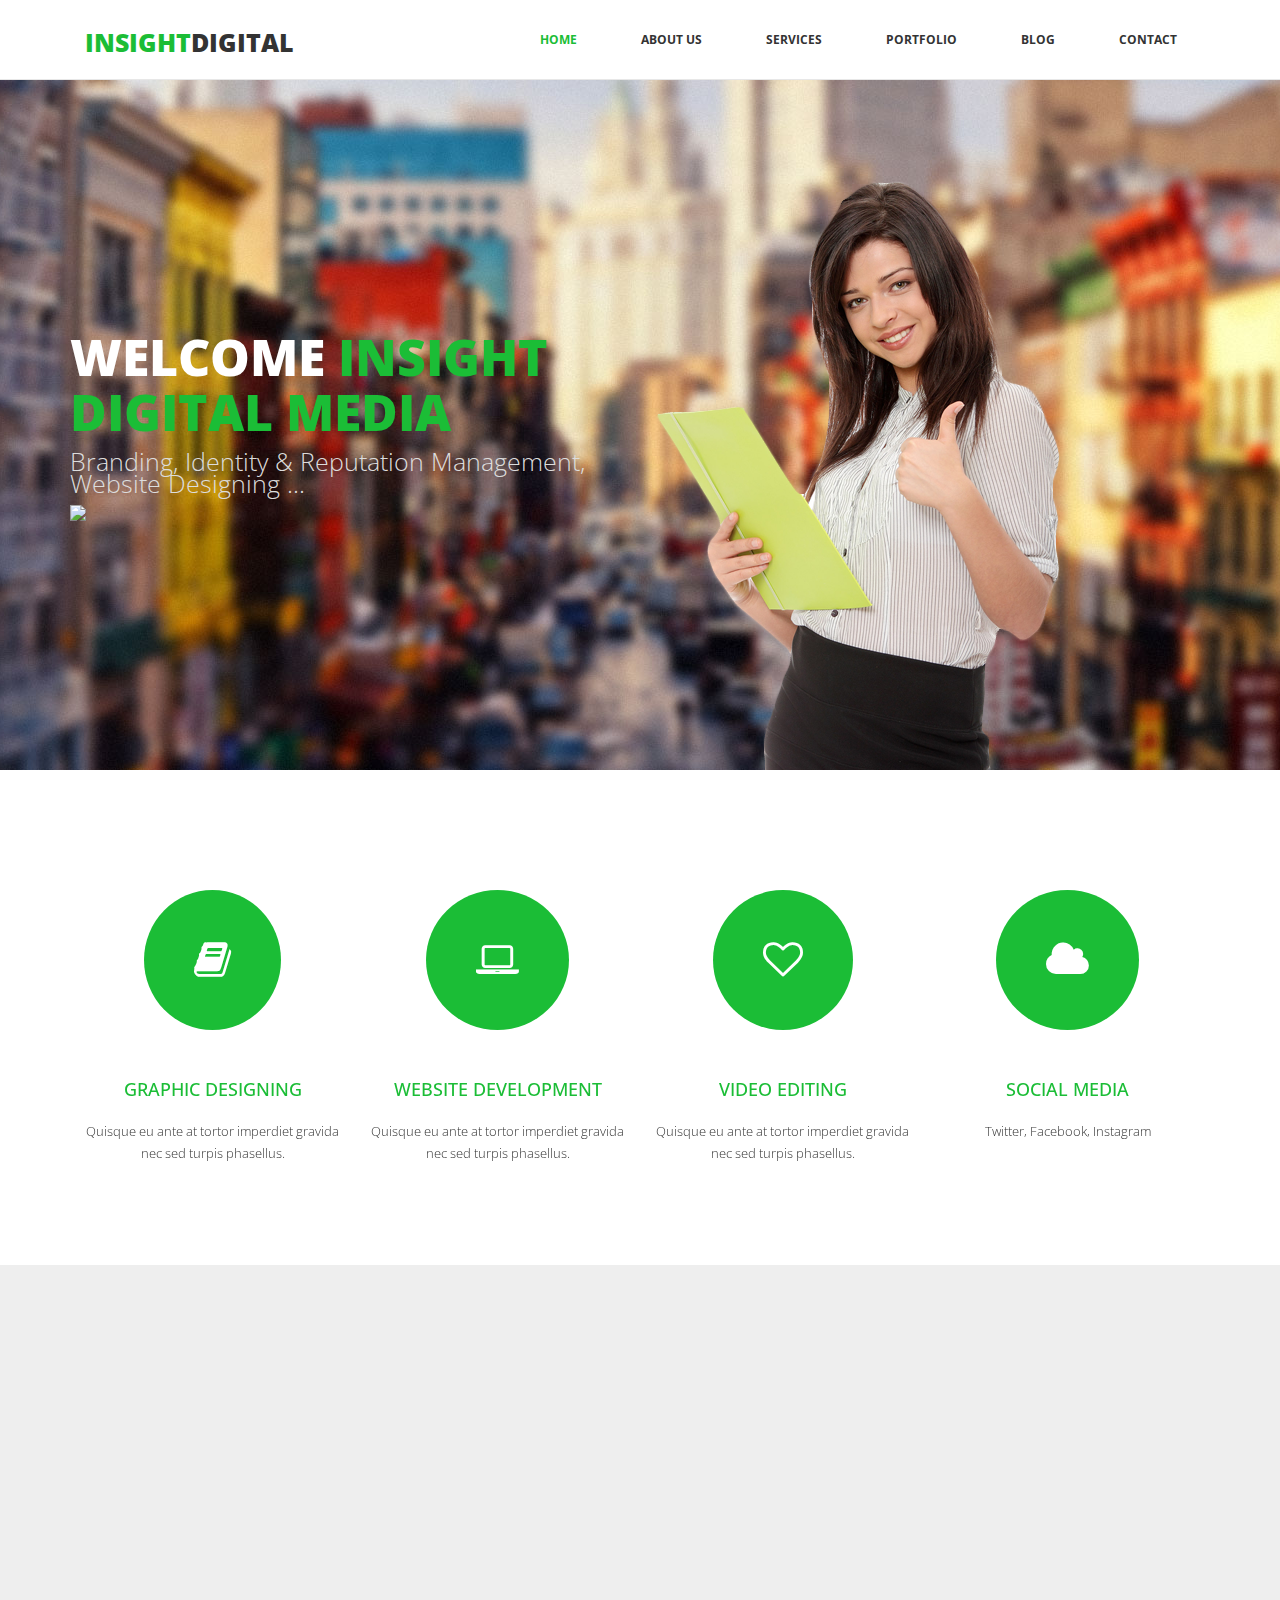
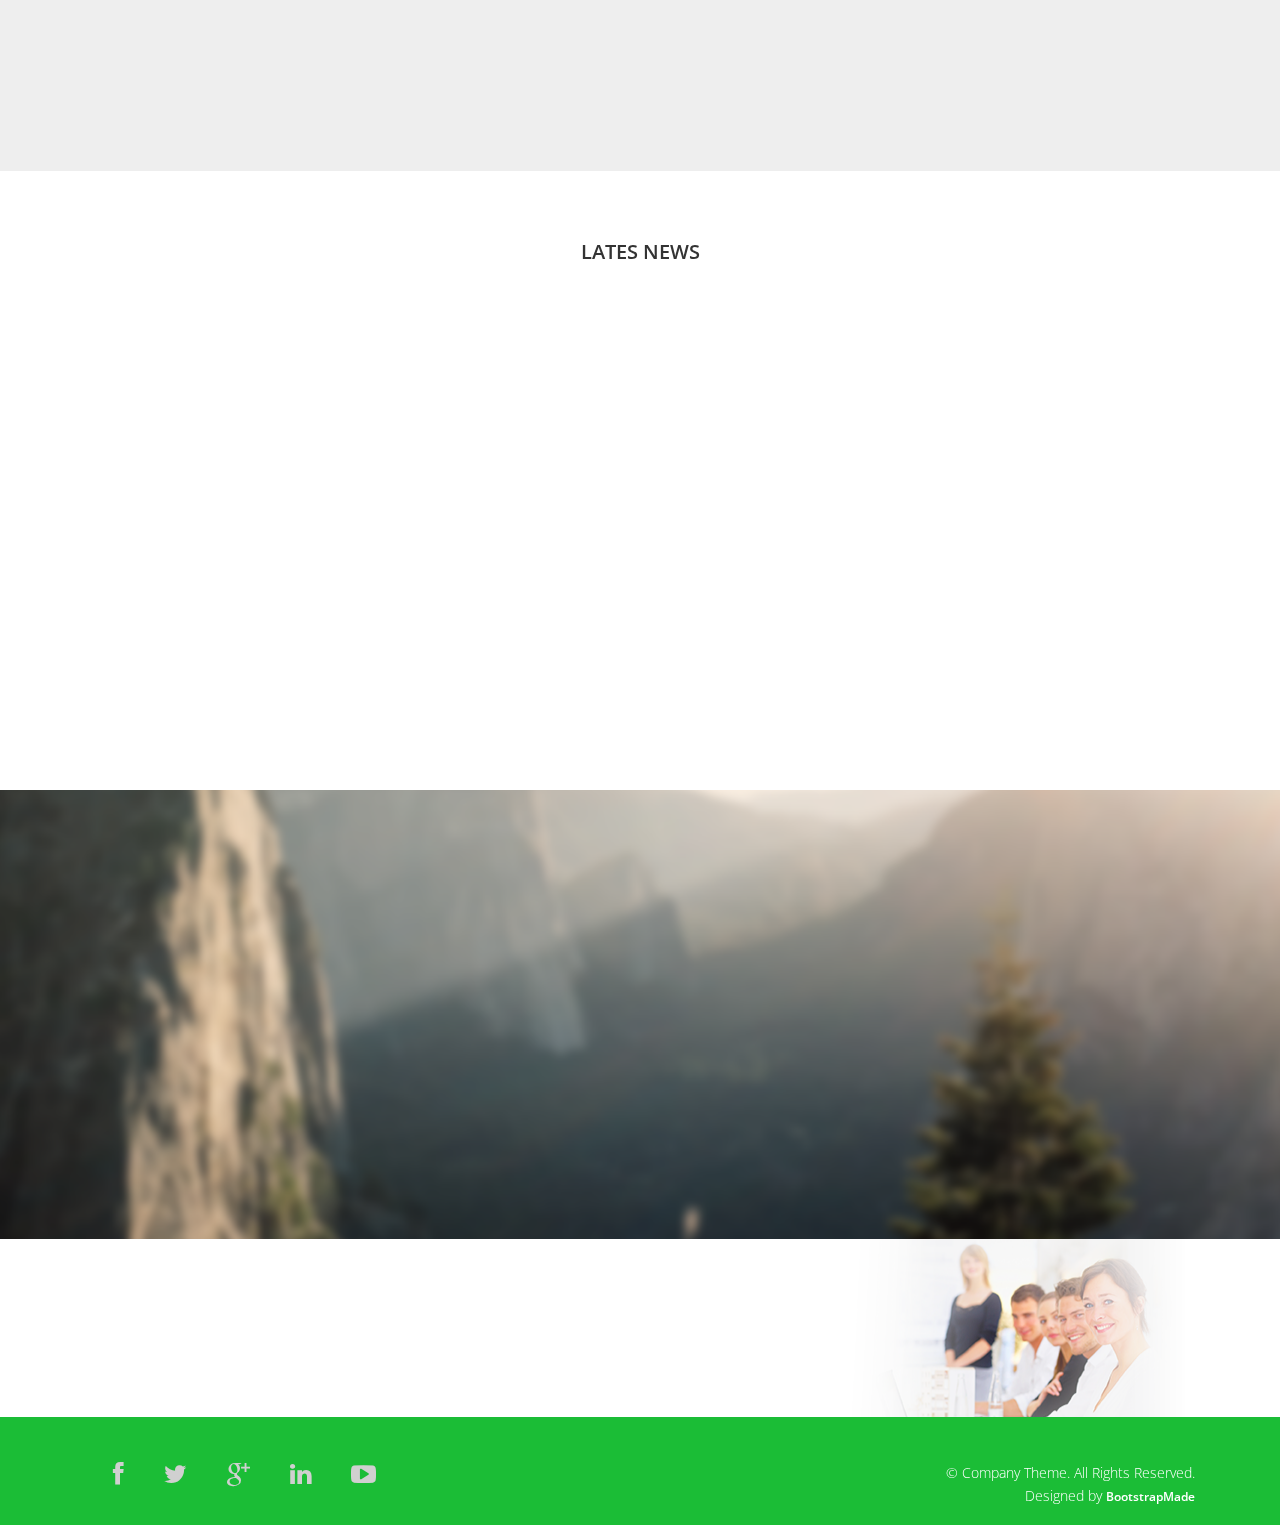
==== index.html @ ff450628 "Initial commit" ====
<!DOCTYPE html>
<html lang="en">

<head>
  <meta charset="utf-8">
  <meta http-equiv="X-UA-Compatible" content="IE=edge">
  <meta name="viewport" content="width=device-width, initial-scale=1">
  <title>Insight Digital Media</title>

  <!-- Bootstrap -->
  <link href="css/bootstrap.min.css" rel="stylesheet">
  <link rel="stylesheet" href="css/font-awesome.min.css">
  <link rel="stylesheet" href="css/animate.css">
  <link href="css/prettyPhoto.css" rel="stylesheet">
  <link href="css/style.css" rel="stylesheet" />
  <!-- =======================================================
    Theme Name: Company
    Theme URL: https://bootstrapmade.com/company-free-html-bootstrap-template/
    Author: BootstrapMade
    Author URL: https://bootstrapmade.com
  ======================================================= -->
</head>

<body>
  <header>
    <nav class="navbar navbar-default navbar-fixed-top" role="navigation">
      <div class="navigation">
        <div class="container">
          <div class="navbar-header">
            <button type="button" class="navbar-toggle collapsed" data-toggle="collapse" data-target=".navbar-collapse.collapse">
							<span class="sr-only">Toggle navigation</span>
							<span class="icon-bar"></span>
							<span class="icon-bar"></span>
							<span class="icon-bar"></span>
						</button>
            <div class="navbar-brand">
              <a href="index.html"><h1><span>Insight</span>Digital</h1></a>
            </div>
          </div>

          <div class="navbar-collapse collapse">
            <div class="menu">
              <ul class="nav nav-tabs" role="tablist">
                <li role="presentation"><a href="index.html" class="active">Home</a></li>
                <li role="presentation"><a href="about.html">About Us</a></li>
                <li role="presentation"><a href="services.html">Services</a></li>
                <li role="presentation"><a href="portfolio.html">Portfolio</a></li>
                <li role="presentation"><a href="blog.html">Blog</a></li>
                <li role="presentation"><a href="contact.html">Contact</a></li>
              </ul>
            </div>
          </div>
        </div>
      </div>
    </nav>
  </header>

  <section id="main-slider" class="no-margin">
    <div class="carousel slide">
      <div class="carousel-inner">
        <div class="item active" style="background-image: url(images/slider/bg1.jpg)">
          <div class="container">
            <div class="row slide-margin">
              <div class="col-sm-6">
                <div class="carousel-content">
                  <h2 class="animation animated-item-1">Welcome <span>Insight Digital Media</span></h2>
                  <p class="animation animated-item-2">Branding, Identity & Reputation Management, Website Designing ... </p>
                 <!--<a class="btn-slide animation animated-item-3" href="#">Read More</a> --> 
                 <p class="animation animated-item-3" > <img src="images/slider/logo.png" class="img-responsive"></p>
                </div>
              </div>

              <div class="col-sm-6 hidden-xs animation animated-item-4">
                <div class="slider-img">
                  <img src="images/slider/img3.png" class="img-responsive">
                  <img src="images/slider/logo.png" class="img-responsive">
                </div>
              </div>

            </div>
          </div>
        </div>
        <!--/.item-->
      </div>
      <!--/.carousel-inner-->
    </div>
    <!--/.carousel-->
  </section>
  <!--/#main-slider-->

  <div class="feature">
    <div class="container">
      <div class="text-center">
        <div class="col-md-3">
          <div class="hi-icon-wrap hi-icon-effect wow fadeInDown" data-wow-duration="1000ms" data-wow-delay="300ms">
            <i class="fa fa-book"></i>
            <h2>Graphic Designing</h2>
            <p>Quisque eu ante at tortor imperdiet gravida nec sed turpis phasellus.</p>
          </div>
        </div>
        <div class="col-md-3">
          <div class="hi-icon-wrap hi-icon-effect wow fadeInDown" data-wow-duration="1000ms" data-wow-delay="600ms">
            <i class="fa fa-laptop"></i>
            <h2>Website development</h2>
            <p>Quisque eu ante at tortor imperdiet gravida nec sed turpis phasellus.</p>
          </div>
        </div>
        <div class="col-md-3">
          <div class="hi-icon-wrap hi-icon-effect wow fadeInDown" data-wow-duration="1000ms" data-wow-delay="900ms">
            <i class="fa fa-heart-o"></i>
            <h2>Video Editing</h2>
            <p>Quisque eu ante at tortor imperdiet gravida nec sed turpis phasellus.</p>
          </div>
        </div>
        <div class="col-md-3">
          <div class="hi-icon-wrap hi-icon-effect wow fadeInDown" data-wow-duration="1000ms" data-wow-delay="1200ms">
            <i class="fa fa-cloud"></i>
            <h2>Social Media</h2>
            <p>Twitter, Facebook, Instagram</p>
          </div>
        </div>
      </div>
    </div>
  </div>

  <div class="about">
    <div class="container">
      <div class="col-md-6 wow fadeInDown" data-wow-duration="1000ms" data-wow-delay="300ms">
        <h2>about us</h2>
        <img src="images/6.jpg" class="img-responsive" />
        <p>Insight digital Media Group is a diversified media and technology company that specializes in serving advertisers, business owners and readers across the country as the digital heir to one of India’s most successful media organizations.
        </p>
      </div>

      <div class="col-md-6 wow fadeInDown" data-wow-duration="1000ms" data-wow-delay="600ms">
        <h2>Digital Marketing Agency</h2>
         <p> Welcome to Insight Digital, a digital marketing agency based in Delhi, Bangalore and Chennai. Our honest and transparent digital marketing work speaks for itself.
          <p>We deliver a personal, passionate & tailored service to each and every one of our clients, big or small, based in India or abroad. 
          </p>
          <p>Our digital marketing methods are innovative and always anticipate the intent of your customers and search engines. </p>

          <p>
            If you want a clear, honest and tangible results online with the opportunity to learn how they’re achieved then get in touch now to see how we can help.
            
                  </p>
                

      </div>
    </div>
  </div>

  <div class="lates">
    <div class="container">
      <div class="text-center">
        <h2>Lates News</h2>
      </div>
      <div class="col-md-4 wow fadeInDown" data-wow-duration="1000ms" data-wow-delay="300ms">
        <img src="images/4.jpg" class="img-responsive" />
        <h3>Template built with Twitter Bootstrap</h3>
        <p>Lorem ipsum dolor sit amet, consectetur adipiscing elit. Phasellus interdum erat libero, pulvinar tincidunt leo consectetur eget. Curabitur lacinia pellentesque libero, pulvinar tincidunt leo consectetur eget. Curabitur lacinia pellentesque libero,
          pulvinar tincidunt leo consectetur eget. Curabitur lacinia pellentesque
        </p>
      </div>

      <div class="col-md-4 wow fadeInDown" data-wow-duration="1000ms" data-wow-delay="600ms">
        <img src="images/4.jpg" class="img-responsive" />
        <h3>Template built with Twitter Bootstrap</h3>
        <p>Lorem ipsum dolor sit amet, consectetur adipiscing elit. Phasellus interdum erat libero, pulvinar tincidunt leo consectetur eget. Curabitur lacinia pellentesque libero, pulvinar tincidunt leo consectetur eget. Curabitur lacinia pellentesque libero,
          pulvinar tincidunt leo consectetur eget. Curabitur lacinia pellentesque
        </p>
      </div>

      <div class="col-md-4 wow fadeInDown" data-wow-duration="1000ms" data-wow-delay="900ms">
        <img src="images/4.jpg" class="img-responsive" />
        <h3>Template built with Twitter Bootstrap</h3>
        <p>Lorem ipsum dolor sit amet, consectetur adipiscing elit. Phasellus interdum erat libero, pulvinar tincidunt leo consectetur eget. Curabitur lacinia pellentesque libero, pulvinar tincidunt leo consectetur eget. Curabitur lacinia pellentesque libero,
          pulvinar tincidunt leo consectetur eget. Curabitur lacinia pellentesque
        </p>
      </div>
    </div>
  </div>

  <section id="partner">
    <div class="container">
      <div class="center wow fadeInDown">
        <h2>Our Partners</h2>
        <p>Lorem ipsum dolor sit amet, consectetur adipisicing elit, sed do eiusmod tempor incididunt ut <br> et dolore magna aliqua. Ut enim ad minim veniam</p>
      </div>

      <div class="partners">
        <ul>
          <li> <a href="#"><img class="img-responsive wow fadeInDown" data-wow-duration="1000ms" data-wow-delay="300ms" src="images/partners/partner1.png"></a></li>
          <li> <a href="#"><img class="img-responsive wow fadeInDown" data-wow-duration="1000ms" data-wow-delay="600ms" src="images/partners/partner2.png"></a></li>
          <li> <a href="#"><img class="img-responsive wow fadeInDown" data-wow-duration="1000ms" data-wow-delay="900ms" src="images/partners/partner3.png"></a></li>
          <li> <a href="#"><img class="img-responsive wow fadeInDown" data-wow-duration="1000ms" data-wow-delay="1200ms" src="images/partners/partner4.png"></a></li>
          <li> <a href="#"><img class="img-responsive wow fadeInDown" data-wow-duration="1000ms" data-wow-delay="1500ms" src="images/partners/partner5.png"></a></li>
        </ul>
      </div>
    </div>
    <!--/.container-->
  </section>
  <!--/#partner-->

  <section id="conatcat-info">
    <div class="container">
      <div class="row">
        <div class="col-sm-8">
          <div class="media contact-info wow fadeInDown" data-wow-duration="1000ms" data-wow-delay="600ms">
            <div class="pull-left">
              <i class="fa fa-phone"></i>
            </div>
            <div class="media-body">
              <h2>Have a question or need a custom quote?</h2>
              <p>Lorem ipsum dolor sit amet, consectetur adipisicing elit, sed do eiusmod tempor incididunt ut labore dolore magna aliqua. Ut enim ad minim veniam, quis nostrud exercitation +0123 456 70 80</p>
            </div>
          </div>
        </div>
      </div>
    </div>
    <!--/.container-->
  </section>
  <!--/#conatcat-info-->

  <footer>
    <div class="footer">
      <div class="container">
        <div class="social-icon">
          <div class="col-md-4">
            <ul class="social-network">
              <li><a href="#" class="fb tool-tip" title="Facebook"><i class="fa fa-facebook"></i></a></li>
              <li><a href="#" class="twitter tool-tip" title="Twitter"><i class="fa fa-twitter"></i></a></li>
              <li><a href="#" class="gplus tool-tip" title="Google Plus"><i class="fa fa-google-plus"></i></a></li>
              <li><a href="#" class="linkedin tool-tip" title="Linkedin"><i class="fa fa-linkedin"></i></a></li>
              <li><a href="#" class="ytube tool-tip" title="You Tube"><i class="fa fa-youtube-play"></i></a></li>
            </ul>
          </div>
        </div>

        <div class="col-md-4 col-md-offset-4">
          <div class="copyright">
            &copy; Company Theme. All Rights Reserved.
            <div class="credits">
              <!--
                All the links in the footer should remain intact.
                You can delete the links only if you purchased the pro version.
                Licensing information: https://bootstrapmade.com/license/
                Purchase the pro version with working PHP/AJAX contact form: https://bootstrapmade.com/buy/?theme=Company
              -->
              Designed by <a href="https://bootstrapmade.com/">BootstrapMade</a></div>
          </div>
        </div>
      </div>

      <div class="pull-right">
        <a href="#home" class="scrollup"><i class="fa fa-angle-up fa-3x"></i></a>
      </div>
    </div>
  </footer>



  <!-- jQuery (necessary for Bootstrap's JavaScript plugins) -->
  <script src="js/jquery-2.1.1.min.js"></script>
  <!-- Include all compiled plugins (below), or include individual files as needed -->
  <script src="js/bootstrap.min.js"></script>
  <script src="js/jquery.prettyPhoto.js"></script>
  <script src="js/jquery.isotope.min.js"></script>
  <script src="js/wow.min.js"></script>
  <script src="js/functions.js"></script>

</body>

</html>
---- css/prettyPhoto.css ----
div.pp_default .pp_top,div.pp_default .pp_top .pp_middle,div.pp_default .pp_top .pp_left,div.pp_default .pp_top .pp_right,div.pp_default .pp_bottom,div.pp_default .pp_bottom .pp_left,div.pp_default .pp_bottom .pp_middle,div.pp_default .pp_bottom .pp_right{height:13px}
div.pp_default .pp_top .pp_left{background:url(../images/prettyPhoto/default/sprite.png) -78px -93px no-repeat}
div.pp_default .pp_top .pp_middle{background:url(../images/prettyPhoto/default/sprite_x.png) top left repeat-x}
div.pp_default .pp_top .pp_right{background:url(../images/prettyPhoto/default/sprite.png) -112px -93px no-repeat}
div.pp_default .pp_content .ppt{color:#f8f8f8}
div.pp_default .pp_content_container .pp_left{background:url(../images/prettyPhoto/default/sprite_y.png) -7px 0 repeat-y;padding-left:13px}
div.pp_default .pp_content_container .pp_right{background:url(../images/prettyPhoto/default/sprite_y.png) top right repeat-y;padding-right:13px}
div.pp_default .pp_next:hover{background:url(../images/prettyPhoto/default/sprite_next.png) center right no-repeat;cursor:pointer}
div.pp_default .pp_previous:hover{background:url(../images/prettyPhoto/default/sprite_prev.png) center left no-repeat;cursor:pointer}
div.pp_default .pp_expand{background:url(../images/prettyPhoto/default/sprite.png) 0 -29px no-repeat;cursor:pointer;width:28px;height:28px}
div.pp_default .pp_expand:hover{background:url(../images/prettyPhoto/default/sprite.png) 0 -56px no-repeat;cursor:pointer}
div.pp_default .pp_contract{background:url(../images/prettyPhoto/default/sprite.png) 0 -84px no-repeat;cursor:pointer;width:28px;height:28px}
div.pp_default .pp_contract:hover{background:url(../images/prettyPhoto/default/sprite.png) 0 -113px no-repeat;cursor:pointer}
div.pp_default .pp_close{width:30px;height:30px;background:url(../images/prettyPhoto/default/sprite.png) 2px 1px no-repeat;cursor:pointer}
div.pp_default .pp_gallery ul li a{background:url(../images/prettyPhoto/default/default_thumb.png) center center #f8f8f8;border:1px solid #aaa}
div.pp_default .pp_social{margin-top:7px}
div.pp_default .pp_gallery a.pp_arrow_previous,div.pp_default .pp_gallery a.pp_arrow_next{position:static;left:auto}
div.pp_default .pp_nav .pp_play,div.pp_default .pp_nav .pp_pause{background:url(../images/prettyPhoto/default/sprite.png) -51px 1px no-repeat;height:30px;width:30px}
div.pp_default .pp_nav .pp_pause{background-position:-51px -29px}
div.pp_default a.pp_arrow_previous,div.pp_default a.pp_arrow_next{background:url(../images/prettyPhoto/default/sprite.png) -31px -3px no-repeat;height:20px;width:20px;margin:4px 0 0}
div.pp_default a.pp_arrow_next{left:52px;background-position:-82px -3px}
div.pp_default .pp_content_container .pp_details{margin-top:5px}
div.pp_default .pp_nav{clear:none;height:30px;width:110px;position:relative}
div.pp_default .pp_nav .currentTextHolder{font-family:Georgia;font-style:italic;color:#999;font-size:11px;left:75px;line-height:25px;position:absolute;top:2px;margin:0;padding:0 0 0 10px}
div.pp_default .pp_close:hover,div.pp_default .pp_nav .pp_play:hover,div.pp_default .pp_nav .pp_pause:hover,div.pp_default .pp_arrow_next:hover,div.pp_default .pp_arrow_previous:hover{opacity:0.7}
div.pp_default .pp_description{font-size:11px;font-weight:700;line-height:14px;margin:5px 50px 5px 0}
div.pp_default .pp_bottom .pp_left{background:url(../images/prettyPhoto/default/sprite.png) -78px -127px no-repeat}
div.pp_default .pp_bottom .pp_middle{background:url(../images/prettyPhoto/default/sprite_x.png) bottom left repeat-x}
div.pp_default .pp_bottom .pp_right{background:url(../images/prettyPhoto/default/sprite.png) -112px -127px no-repeat}
div.pp_default .pp_loaderIcon{background:url(../images/prettyPhoto/default/loader.gif) center center no-repeat}
div.light_rounded .pp_top .pp_left{background:url(../images/prettyPhoto/light_rounded/sprite.png) -88px -53px no-repeat}
div.light_rounded .pp_top .pp_right{background:url(../images/prettyPhoto/light_rounded/sprite.png) -110px -53px no-repeat}
div.light_rounded .pp_next:hover{background:url(../images/prettyPhoto/light_rounded/btnNext.png) center right no-repeat;cursor:pointer}
div.light_rounded .pp_previous:hover{background:url(../images/prettyPhoto/light_rounded/btnPrevious.png) center left no-repeat;cursor:pointer}
div.light_rounded .pp_expand{background:url(../images/prettyPhoto/light_rounded/sprite.png) -31px -26px no-repeat;cursor:pointer}
div.light_rounded .pp_expand:hover{background:url(../images/prettyPhoto/light_rounded/sprite.png) -31px -47px no-repeat;cursor:pointer}
div.light_rounded .pp_contract{background:url(../images/prettyPhoto/light_rounded/sprite.png) 0 -26px no-repeat;cursor:pointer}
div.light_rounded .pp_contract:hover{background:url(../images/prettyPhoto/light_rounded/sprite.png) 0 -47px no-repeat;cursor:pointer}
div.light_rounded .pp_close{width:75px;height:22px;background:url(../images/prettyPhoto/light_rounded/sprite.png) -1px -1px no-repeat;cursor:pointer}
div.light_rounded .pp_nav .pp_play{background:url(../images/prettyPhoto/light_rounded/sprite.png) -1px -100px no-repeat;height:15px;width:14px}
div.light_rounded .pp_nav .pp_pause{background:url(../images/prettyPhoto/light_rounded/sprite.png) -24px -100px no-repeat;height:15px;width:14px}
div.light_rounded .pp_arrow_previous{background:url(../images/prettyPhoto/light_rounded/sprite.png) 0 -71px no-repeat}
div.light_rounded .pp_arrow_next{background:url(../images/prettyPhoto/light_rounded/sprite.png) -22px -71px no-repeat}
div.light_rounded .pp_bottom .pp_left{background:url(../images/prettyPhoto/light_rounded/sprite.png) -88px -80px no-repeat}
div.light_rounded .pp_bottom .pp_right{background:url(../images/prettyPhoto/light_rounded/sprite.png) -110px -80px no-repeat}
div.dark_rounded .pp_top .pp_left{background:url(../images/prettyPhoto/dark_rounded/sprite.png) -88px -53px no-repeat}
div.dark_rounded .pp_top .pp_right{background:url(../images/prettyPhoto/dark_rounded/sprite.png) -110px -53px no-repeat}
div.dark_rounded .pp_content_container .pp_left{background:url(../images/prettyPhoto/dark_rounded/contentPattern.png) top left repeat-y}
div.dark_rounded .pp_content_container .pp_right{background:url(../images/prettyPhoto/dark_rounded/contentPattern.png) top right repeat-y}
div.dark_rounded .pp_next:hover{background:url(../images/prettyPhoto/dark_rounded/btnNext.png) center right no-repeat;cursor:pointer}
div.dark_rounded .pp_previous:hover{background:url(../images/prettyPhoto/dark_rounded/btnPrevious.png) center left no-repeat;cursor:pointer}
div.dark_rounded .pp_expand{background:url(../images/prettyPhoto/dark_rounded/sprite.png) -31px -26px no-repeat;cursor:pointer}
div.dark_rounded .pp_expand:hover{background:url(../images/prettyPhoto/dark_rounded/sprite.png) -31px -47px no-repeat;cursor:pointer}
div.dark_rounded .pp_contract{background:url(../images/prettyPhoto/dark_rounded/sprite.png) 0 -26px no-repeat;cursor:pointer}
div.dark_rounded .pp_contract:hover{background:url(../images/prettyPhoto/dark_rounded/sprite.png) 0 -47px no-repeat;cursor:pointer}
div.dark_rounded .pp_close{width:75px;height:22px;background:url(../images/prettyPhoto/dark_rounded/sprite.png) -1px -1px no-repeat;cursor:pointer}
div.dark_rounded .pp_description{margin-right:85px;color:#fff}
div.dark_rounded .pp_nav .pp_play{background:url(../images/prettyPhoto/dark_rounded/sprite.png) -1px -100px no-repeat;height:15px;width:14px}
div.dark_rounded .pp_nav .pp_pause{background:url(../images/prettyPhoto/dark_rounded/sprite.png) -24px -100px no-repeat;height:15px;width:14px}
div.dark_rounded .pp_arrow_previous{background:url(../images/prettyPhoto/dark_rounded/sprite.png) 0 -71px no-repeat}
div.dark_rounded .pp_arrow_next{background:url(../images/prettyPhoto/dark_rounded/sprite.png) -22px -71px no-repeat}
div.dark_rounded .pp_bottom .pp_left{background:url(../images/prettyPhoto/dark_rounded/sprite.png) -88px -80px no-repeat}
div.dark_rounded .pp_bottom .pp_right{background:url(../images/prettyPhoto/dark_rounded/sprite.png) -110px -80px no-repeat}
div.dark_rounded .pp_loaderIcon{background:url(../images/prettyPhoto/dark_rounded/loader.gif) center center no-repeat}
div.dark_square .pp_left,div.dark_square .pp_middle,div.dark_square .pp_right,div.dark_square .pp_content{background:#000}
div.dark_square .pp_description{color:#fff;margin:0 85px 0 0}
div.dark_square .pp_loaderIcon{background:url(../images/prettyPhoto/dark_square/loader.gif) center center no-repeat}
div.dark_square .pp_expand{background:url(../images/prettyPhoto/dark_square/sprite.png) -31px -26px no-repeat;cursor:pointer}
div.dark_square .pp_expand:hover{background:url(../images/prettyPhoto/dark_square/sprite.png) -31px -47px no-repeat;cursor:pointer}
div.dark_square .pp_contract{background:url(../images/prettyPhoto/dark_square/sprite.png) 0 -26px no-repeat;cursor:pointer}
div.dark_square .pp_contract:hover{background:url(../images/prettyPhoto/dark_square/sprite.png) 0 -47px no-repeat;cursor:pointer}
div.dark_square .pp_close{width:75px;height:22px;background:url(../images/prettyPhoto/dark_square/sprite.png) -1px -1px no-repeat;cursor:pointer}
div.dark_square .pp_nav{clear:none}
div.dark_square .pp_nav .pp_play{background:url(../images/prettyPhoto/dark_square/sprite.png) -1px -100px no-repeat;height:15px;width:14px}
div.dark_square .pp_nav .pp_pause{background:url(../images/prettyPhoto/dark_square/sprite.png) -24px -100px no-repeat;height:15px;width:14px}
div.dark_square .pp_arrow_previous{background:url(../images/prettyPhoto/dark_square/sprite.png) 0 -71px no-repeat}
div.dark_square .pp_arrow_next{background:url(../images/prettyPhoto/dark_square/sprite.png) -22px -71px no-repeat}
div.dark_square .pp_next:hover{background:url(../images/prettyPhoto/dark_square/btnNext.png) center right no-repeat;cursor:pointer}
div.dark_square .pp_previous:hover{background:url(../images/prettyPhoto/dark_square/btnPrevious.png) center left no-repeat;cursor:pointer}
div.light_square .pp_expand{background:url(../images/prettyPhoto/light_square/sprite.png) -31px -26px no-repeat;cursor:pointer}
div.light_square .pp_expand:hover{background:url(../images/prettyPhoto/light_square/sprite.png) -31px -47px no-repeat;cursor:pointer}
div.light_square .pp_contract{background:url(../images/prettyPhoto/light_square/sprite.png) 0 -26px no-repeat;cursor:pointer}
div.light_square .pp_contract:hover{background:url(../images/prettyPhoto/light_square/sprite.png) 0 -47px no-repeat;cursor:pointer}
div.light_square .pp_close{width:75px;height:22px;background:url(../images/prettyPhoto/light_square/sprite.png) -1px -1px no-repeat;cursor:pointer}
div.light_square .pp_nav .pp_play{background:url(../images/prettyPhoto/light_square/sprite.png) -1px -100px no-repeat;height:15px;width:14px}
div.light_square .pp_nav .pp_pause{background:url(../images/prettyPhoto/light_square/sprite.png) -24px -100px no-repeat;height:15px;width:14px}
div.light_square .pp_arrow_previous{background:url(../images/prettyPhoto/light_square/sprite.png) 0 -71px no-repeat}
div.light_square .pp_arrow_next{background:url(../images/prettyPhoto/light_square/sprite.png) -22px -71px no-repeat}
div.light_square .pp_next:hover{background:url(../images/prettyPhoto/light_square/btnNext.png) center right no-repeat;cursor:pointer}
div.light_square .pp_previous:hover{background:url(../images/prettyPhoto/light_square/btnPrevious.png) center left no-repeat;cursor:pointer}
div.facebook .pp_top .pp_left{background:url(../images/prettyPhoto/facebook/sprite.png) -88px -53px no-repeat}
div.facebook .pp_top .pp_middle{background:url(../images/prettyPhoto/facebook/contentPatternTop.png) top left repeat-x}
div.facebook .pp_top .pp_right{background:url(../images/prettyPhoto/facebook/sprite.png) -110px -53px no-repeat}
div.facebook .pp_content_container .pp_left{background:url(../images/prettyPhoto/facebook/contentPatternLeft.png) top left repeat-y}
div.facebook .pp_content_container .pp_right{background:url(../images/prettyPhoto/facebook/contentPatternRight.png) top right repeat-y}
div.facebook .pp_expand{background:url(../images/prettyPhoto/facebook/sprite.png) -31px -26px no-repeat;cursor:pointer}
div.facebook .pp_expand:hover{background:url(../images/prettyPhoto/facebook/sprite.png) -31px -47px no-repeat;cursor:pointer}
div.facebook .pp_contract{background:url(../images/prettyPhoto/facebook/sprite.png) 0 -26px no-repeat;cursor:pointer}
div.facebook .pp_contract:hover{background:url(../images/prettyPhoto/facebook/sprite.png) 0 -47px no-repeat;cursor:pointer}
div.facebook .pp_close{width:22px;height:22px;background:url(../images/prettyPhoto/facebook/sprite.png) -1px -1px no-repeat;cursor:pointer}
div.facebook .pp_description{margin:0 37px 0 0}
div.facebook .pp_loaderIcon{background:url(../images/prettyPhoto/facebook/loader.gif) center center no-repeat}
div.facebook .pp_arrow_previous{background:url(../images/prettyPhoto/facebook/sprite.png) 0 -71px no-repeat;height:22px;margin-top:0;width:22px}
div.facebook .pp_arrow_previous.disabled{background-position:0 -96px;cursor:default}
div.facebook .pp_arrow_next{background:url(../images/prettyPhoto/facebook/sprite.png) -32px -71px no-repeat;height:22px;margin-top:0;width:22px}
div.facebook .pp_arrow_next.disabled{background-position:-32px -96px;cursor:default}
div.facebook .pp_nav{margin-top:0}
div.facebook .pp_nav p{font-size:15px;padding:0 3px 0 4px}
div.facebook .pp_nav .pp_play{background:url(../images/prettyPhoto/facebook/sprite.png) -1px -123px no-repeat;height:22px;width:22px}
div.facebook .pp_nav .pp_pause{background:url(../images/prettyPhoto/facebook/sprite.png) -32px -123px no-repeat;height:22px;width:22px}
div.facebook .pp_next:hover{background:url(../images/prettyPhoto/facebook/btnNext.png) center right no-repeat;cursor:pointer}
div.facebook .pp_previous:hover{background:url(../images/prettyPhoto/facebook/btnPrevious.png) center left no-repeat;cursor:pointer}
div.facebook .pp_bottom .pp_left{background:url(../images/prettyPhoto/facebook/sprite.png) -88px -80px no-repeat}
div.facebook .pp_bottom .pp_middle{background:url(../images/prettyPhoto/facebook/contentPatternBottom.png) top left repeat-x}
div.facebook .pp_bottom .pp_right{background:url(../images/prettyPhoto/facebook/sprite.png) -110px -80px no-repeat}
div.pp_pic_holder a:focus{outline:none}
div.pp_overlay{background:#000;display:none;left:0;position:absolute;top:0;width:100%;z-index:9500}
div.pp_pic_holder{display:none;position:absolute;width:100px;z-index:10000}
.pp_content{height:40px;min-width:40px}
* html .pp_content{width:40px}
.pp_content_container{position:relative;text-align:left;width:100%}
.pp_content_container .pp_left{padding-left:20px}
.pp_content_container .pp_right{padding-right:20px}
.pp_content_container .pp_details{float:left;margin:10px 0 2px}
.pp_description{display:none;margin:0}
.pp_social{float:left;margin:0}
.pp_social .facebook{float:left;margin-left:5px;width:55px;overflow:hidden}
.pp_social .twitter{float:left}
.pp_nav{clear:right;float:left;margin:3px 10px 0 0}
.pp_nav p{float:left;white-space:nowrap;margin:2px 4px}
.pp_nav .pp_play,.pp_nav .pp_pause{float:left;margin-right:4px;text-indent:-10000px}
a.pp_arrow_previous,a.pp_arrow_next{display:block;float:left;height:15px;margin-top:3px;overflow:hidden;text-indent:-10000px;width:14px}
.pp_hoverContainer{position:absolute;top:0;width:100%;z-index:2000}
.pp_gallery{display:none;left:50%;margin-top:-50px;position:absolute;z-index:10000}
.pp_gallery div{float:left;overflow:hidden;position:relative}
.pp_gallery ul{float:left;height:35px;position:relative;white-space:nowrap;margin:0 0 0 5px;padding:0}
.pp_gallery ul a{border:1px rgba(0,0,0,0.5) solid;display:block;float:left;height:33px;overflow:hidden}
.pp_gallery ul a img{border:0}
.pp_gallery li{display:block;float:left;margin:0 5px 0 0;padding:0}
.pp_gallery li.default a{background:url(../images/prettyPhoto/facebook/default_thumbnail.gif) 0 0 no-repeat;display:block;height:33px;width:50px}
.pp_gallery .pp_arrow_previous,.pp_gallery .pp_arrow_next{margin-top:7px!important}
a.pp_next{background:url(../images/prettyPhoto/light_rounded/btnNext.png) 10000px 10000px no-repeat;display:block;float:right;height:100%;text-indent:-10000px;width:49%}
a.pp_previous{background:url(../images/prettyPhoto/light_rounded/btnNext.png) 10000px 10000px no-repeat;display:block;float:left;height:100%;text-indent:-10000px;width:49%}
a.pp_expand,a.pp_contract{cursor:pointer;display:none;height:20px;position:absolute;right:30px;text-indent:-10000px;top:10px;width:20px;z-index:20000}
a.pp_close{position:absolute;right:0;top:0;display:block;line-height:22px;text-indent:-10000px}
.pp_loaderIcon{display:block;height:24px;left:50%;position:absolute;top:50%;width:24px;margin:-12px 0 0 -12px}
#pp_full_res{line-height:1!important}
#pp_full_res .pp_inline{text-align:left}
#pp_full_res .pp_inline p{margin:0 0 15px}
div.ppt{color:#fff;display:none;font-size:17px;z-index:9999;margin:0 0 5px 15px}
div.pp_default .pp_content,div.light_rounded .pp_content{background-color:#fff}
div.pp_default #pp_full_res .pp_inline,div.light_rounded .pp_content .ppt,div.light_rounded #pp_full_res .pp_inline,div.light_square .pp_content .ppt,div.light_square #pp_full_res .pp_inline,div.facebook .pp_content .ppt,div.facebook #pp_full_res .pp_inline{color:#000}
div.pp_default .pp_gallery ul li a:hover,div.pp_default .pp_gallery ul li.selected a,.pp_gallery ul a:hover,.pp_gallery li.selected a{border-color:#fff}
div.pp_default .pp_details,div.light_rounded .pp_details,div.dark_rounded .pp_details,div.dark_square .pp_details,div.light_square .pp_details,div.facebook .pp_details{position:relative}
div.light_rounded .pp_top .pp_middle,div.light_rounded .pp_content_container .pp_left,div.light_rounded .pp_content_container .pp_right,div.light_rounded .pp_bottom .pp_middle,div.light_square .pp_left,div.light_square .pp_middle,div.light_square .pp_right,div.light_square .pp_content,div.facebook .pp_content{background:#fff}
div.light_rounded .pp_description,div.light_square .pp_description{margin-right:85px}
div.light_rounded .pp_gallery a.pp_arrow_previous,div.light_rounded .pp_gallery a.pp_arrow_next,div.dark_rounded .pp_gallery a.pp_arrow_previous,div.dark_rounded .pp_gallery a.pp_arrow_next,div.dark_square .pp_gallery a.pp_arrow_previous,div.dark_square .pp_gallery a.pp_arrow_next,div.light_square .pp_gallery a.pp_arrow_previous,div.light_square .pp_gallery a.pp_arrow_next{margin-top:12px!important}
div.light_rounded .pp_arrow_previous.disabled,div.dark_rounded .pp_arrow_previous.disabled,div.dark_square .pp_arrow_previous.disabled,div.light_square .pp_arrow_previous.disabled{background-position:0 -87px;cursor:default}
div.light_rounded .pp_arrow_next.disabled,div.dark_rounded .pp_arrow_next.disabled,div.dark_square .pp_arrow_next.disabled,div.light_square .pp_arrow_next.disabled{background-position:-22px -87px;cursor:default}
div.light_rounded .pp_loaderIcon,div.light_square .pp_loaderIcon{background:url(../images/prettyPhoto/light_rounded/loader.gif) center center no-repeat}
div.dark_rounded .pp_top .pp_middle,div.dark_rounded .pp_content,div.dark_rounded .pp_bottom .pp_middle{background:url(../images/prettyPhoto/dark_rounded/contentPattern.png) top left repeat}
div.dark_rounded .currentTextHolder,div.dark_square .currentTextHolder{color:#c4c4c4}
div.dark_rounded #pp_full_res .pp_inline,div.dark_square #pp_full_res .pp_inline{color:#fff}
.pp_top,.pp_bottom{height:20px;position:relative}
* html .pp_top,* html .pp_bottom{padding:0 20px}
.pp_top .pp_left,.pp_bottom .pp_left{height:20px;left:0;position:absolute;width:20px}
.pp_top .pp_middle,.pp_bottom .pp_middle{height:20px;left:20px;position:absolute;right:20px}
* html .pp_top .pp_middle,* html .pp_bottom .pp_middle{left:0;position:static}
.pp_top .pp_right,.pp_bottom .pp_right{height:20px;left:auto;position:absolute;right:0;top:0;width:20px}
.pp_fade,.pp_gallery li.default a img{display:none}
---- css/style.css ----
/*
    Theme Name: Company
    Theme URL: https://bootstrapmade.com/company-free-html-bootstrap-template/
    Author: BootstrapMade
    Author URL: https://bootstrapmade.com
*/

/* ==== Google font ==== */
@import url(https://fonts.googleapis.com/css?family=Open+Sans:400,300,700,600);
@import url('font-awesome.css');
/* ==== overwrite bootstrap standard ==== */
@import url('animate.css');



body {
	font-family:'Open Sans', Arial, sans-serif;
	font-size:14px;
	font-weight:300;
	line-height:1.6em;
	color:#fff;
	background-color:#fff;
	overflow-x:hidden;
}

hi,h2,h3,h4,h5,h6 {
	color:#333;
	line-height:1.1em;
}

p {
	color:#333;
	font-size:13px;
}
a {
    text-decoration:none;
    transition: all 0.1s ease-in-out;
    -moz-transition: all 0.1s ease-in-out;
    -webkit-transition: all 0.1s ease-in-out;
    -o-transition: all 0.1s ease-in-out;
    outline: none;
	color:#333;
}
a:hover {
	text-decoration: none;
	color:#eee;
	}

.btn-primary {
  padding: 8px 20px;
  background: #1BBD36;
  color: #fff;
  border-radius: 4px;
  border:none;
  margin-top: 10px;
}

.text-center h2 {
	margin-bottom:30px;
}

.text-center p {
	margin-bottom:50px;
	color:#333;
}

.btn-default {
  color: #333;
  background-color: #fff;
  border-color: #fff;
  text-transform:uppercase;
  font-size:18px;
  border-radius:30px;
  margin-left:-10px;
}

#breadcrumb {
	background-color: #1BBD36;
	margin-top: -20px;
}

.breadcrumb {
  list-style: none;
  background-color: #1BBD36;
  border-radius: 0px;
  padding:3px 10px;
}

.breadcrumb li {
   text-transform:uppercase;
   margin-top:125px;
   font-weight:600;
}

/*===========================
  Menu and Navigation
============================ */
.navigation  {
	background-color:#fff;
	padding:0;
}

.navbar-brand h1 {
	margin-top:9px;
	padding-top:5px;
	float: left;
	font-size: 25px;
	color:#333;
	text-transform:uppercase;
	font-weight:900;
}
.navbar-brand h1 span {
	color: #1BBD36;
}

.menu {
	font-size:12px;
	float:right;
	text-transform:uppercase;
	font-weight:700;
}

.menu ul.nav-tabs li {
	color:#000;
}

.nav-tabs {
	border-bottom: 0;
}
.nav-tabs > li {
	float: left;
	margin-bottom: 0;
}
.nav-tabs > li > a {
	border-radius:0;
	color:#333;
	padding:30px;
}

.nav-tabs > li > a:hover {
	color: #1BBD36;
	border-color: #fff #fff #fff;
	border-radius:0;
	background-color:#fff;
	transition: all 0.3s ease-in-out;
	-moz-transition: all 0.3s ease-in-out;
	-webkit-transition: all 0.3s ease-in-out;
	-o-transition: all 0.3s ease-in-out;
}
.nav-tabs > li > a.active {
	color: #1BBD36;
	border-radius:0;
	transition: all 0.3s ease-in-out;
	-moz-transition: all 0.3s ease-in-out;
	-webkit-transition: all 0.3s ease-in-out;
	-o-transition: all 0.3s ease-in-out;
}

@media (max-width: 768px) {
	.navbar-brand {
		padding-top: 6px;
	}
	.navbar-brand h1 {
		margin-top: 0;
	}

	.nav-tabs > li {
		float: none;
		display: block;
	}

	.menu {
		position: absolute;
		left: 0;
		right: 0;
		background: #fff;
		height: auto;
	}

	.nav-tabs > li > a {
		padding:15px 15px;
		border-bottom: 1px solid #f3f3f3;
	}

	.nav-tabs > li > a:hover {
		border-color: #f3f3f3;
	}
}

/*===========================
  slider
============================ */
#main-slider {
	margin-top:40px;
}

#main-slider {
  position: relative;
}

.no-margin {
  margin: 0;
  padding: 0;
}

#main-slider .carousel .carousel-content {
  margin-top: 150px;
}

#main-slider .carousel .slide-margin{
  margin-top: 140px;
}

#main-slider .carousel h2 {
  color: #fff;
  text-transform:uppercase;
  font-size:50px;
  font-weight:800;
}

#main-slider .carousel h2 span {
  color: #1BBD36;
}

#main-slider .carousel h2 span spani {
  color: #000;
}

#main-slider .carousel p {
  color: #ddd;
  font-size:25px;
}

#main-slider .carousel .btn-slide {
  padding: 8px 20px;
  background: #1BBD36;
  color: #fff;
  border-radius: 4px;
  margin-top: 25px;
  display: inline-block;
}

#main-slider .carousel .slider-img{
  text-align: right;
  position: absolute;
}


#main-slider .carousel .item {
  background-position: 50%;
  background-repeat: no-repeat;
  background-size: cover;
  left: 0 !important;
  opacity: 0;
  top: 0;
  position: absolute;
  width: 100%;
  display: block !important;
  height: 730px;
  -webkit-transition: opacity ease-in-out 500ms;
  -moz-transition: opacity ease-in-out 500ms;
  -o-transition: opacity ease-in-out 500ms;
  transition: opacity ease-in-out 500ms;
}

#main-slider .carousel .item:first-child {
  top: auto;
  position: relative;
}

#main-slider .carousel .item.active {
  opacity: 1;
  -webkit-transition: opacity ease-in-out 500ms;
  -moz-transition: opacity ease-in-out 500ms;
  -o-transition: opacity ease-in-out 500ms;
  transition: opacity ease-in-out 500ms;
  z-index: 1;
}

#main-slider .active .animation.animated-item-1 {
  -webkit-animation: fadeInUp 300ms linear 300ms both;
  -moz-animation: fadeInUp 300ms linear 300ms both;
  -o-animation: fadeInUp 300ms linear 300ms both;
  -ms-animation: fadeInUp 300ms linear 300ms both;
  animation: fadeInUp 300ms linear 300ms both;
}

#main-slider .active .animation.animated-item-2 {
  -webkit-animation: fadeInUp 300ms linear 600ms both;
  -moz-animation: fadeInUp 300ms linear 600ms both;
  -o-animation: fadeInUp 300ms linear 600ms both;
  -ms-animation: fadeInUp 300ms linear 600ms both;
  animation: fadeInUp 300ms linear 600ms both;
}

#main-slider .active .animation.animated-item-3 {
  -webkit-animation: fadeInUp 300ms linear 900ms both;
  -moz-animation: fadeInUp 300ms linear 900ms both;
  -o-animation: fadeInUp 300ms linear 900ms both;
  -ms-animation: fadeInUp 300ms linear 900ms both;
  animation: fadeInUp 300ms linear 900ms both;
}

#main-slider .active .animation.animated-item-4 {
  -webkit-animation: fadeInUp 300ms linear 1200ms both;
  -moz-animation: fadeInUp 300ms linear 1200ms both;
  -o-animation: fadeInUp 300ms linear 1200ms both;
  -ms-animation: fadeInUp 300ms linear 1200ms both;
  animation: fadeInUp 300ms linear 1200ms both;
}

@media (max-width: 768px) {
	#main-slider .carousel .carousel-content {
	  margin-top: 40px;
		text-align: center;
	}

	#main-slider .carousel .slide-margin{
	  margin-top: 40px;
	}

	#main-slider .carousel p {
	  color: #fff;
	  font-size:18px;
		line-height: 24px;
	}

}

.feature {
	padding:50px;
}

.text-center i {
	font-size:40px;
	margin-top:70px;
	margin-bottom:30px;
	color:#fff;
	padding:50px;
	background:#1BBD36;
	border-radius:50%;
}

.text-center h2 {
	margin-top:20px;
	margin-bottom:20px;
	text-transform:uppercase;
	font-size:18px;
	color: #1BBD36;
}

.hi-icon-effect i.fa:hover {
	background:#fff;
	color: #1BBD36;
	-webkit-transition: color 300ms, background-color 300ms;
  -moz-transition: color 300ms, background-color 300ms;
  -o-transition:  color 300ms, background-color 300ms;
  transition:  color 300ms, background-color 300ms;
}

#partner {
  background: url(../images/partners/partner_bg.png) 50% 50% no-repeat;
  background-size: cover;
}

#partner {
  color: #fff;
  text-align: center;
  padding:100px;
}

#partner h2 {
  color: #fff;
  font-size:30px;
  font-weight:600;
}

#partner p {
  color: #fff;
  font-size:20px;

}

.partners ul {
  list-style: none;
  margin: 0;
  padding: 0;
}

.partners ul li{
  display: inline-block;
  float: left;
  width: 20%;
}

.partners ul li a img {
	margin-top:50px;
}

#conatcat-info{
  background: #fff url(../images/contact.png) no-repeat 90% 0;
  padding: 30px 0;
}

.contact-info i{
  width: 60px;
  height: 60px;
  font-size: 40px;
  line-height: 60px;
  color: #fff;
  background: #000;
  text-align: center;
  border-radius: 6px;
}

.contact-info h2{
  margin-top: 0;
  color: #000;
}

.contact-info{
  color:#000;
}

/* --- about us --- */
.aboutus {
	padding:50px;
}

.aboutus img {
	border-radius:6px;
}

.aboutus h3 {
	margin-bottom:30px;
	font-weight:800;
}

.aboutus h4 {
	margin-top:30px;
	margin-bottom:30px;
	font-weight:700;
}

.skill h2{
	margin-top:-10px;
	margin-bottom: 25px;
}

.progress-wrap{
  position: relative;
}

.progress .color1,
.progress .color1 .bar-width{
  background: #2d7da4;
}

.progress .color2,
.progress .color2 .bar-width{
  background: #6aa42f;
}

.progress .color3,
.progress .color3 .bar-width{
  background: #ffcc33;
}

.progress .color4,
.progress .color4 .bar-width{
  background: #db3615;
}

.progress,
.progress-bar {
  height: 15px;
  line-height: 15px;
  background: #e6e6e6;
  -webkit-box-shadow: none;
  -moz-box-shadow: none;
  box-shadow: none;
  border-radius: 0;
  overflow: visible;
  text-align: right;
}

.progress{
  position: relative;
}

.progress .bar-width{
  position: absolute;
  width: 40px;
  height: 20px;
  line-height: 20px;
  text-align: center;
  font-size: 12px;
  font-weight: 700;
  top: -30px;
  border-radius: 2px;
  margin-left: -30px;
}

.progress span{
  position: relative;
}

.progress span:before{
  content: " ";
  position: absolute;
  width: auto;
  height: auto;
  border-width: 8px 5px;
  border-style: solid;
  bottom: -15px;
  right: 8px;
}

.progress .color1 span:before{
  border-color: #2d7da4 transparent transparent transparent;
}

.progress .color2 span:before{
  border-color: #6aa42f transparent transparent transparent;
}

.progress .color3 span:before{
  border-color: #ffcc33 transparent transparent transparent;
}

.progress .color4 span:before{
  border-color: #db3615 transparent transparent transparent;
}


.about {
	background:#eee;
	padding:50px;
}

.about h2 {
	margin-bottom:30px;
}

.about img {
	margin-bottom:30px;
	border-radius:6px;
}

.our-team {
	padding:50px;
	background:#ddd;
}

.our-team h3 {
	margin-bottom:30px;
	font-weight:800;
}

.our-team h4 {
	margin-top:20px;
	margin-bottom:20px;
	font-weight:600;
}

.our-team img{
	border-radius:6px;
	margin-top:30px;
}

.lates {
	padding:50px;
}

.lates h2 {
	font-size:20px;
	font-weight:600;
	color:#333;
}

.lates img {
	margin-top:30px;
	border-radius:5px;
}

/* --- footer --- */
.footer {
	background:#1BBD36;
	padding:15px 22px;
}

ul.social-network {
	list-style:none;
	margin-top:20px;
	padding:10px;
	transition: all 0.3s ease-in-out;
  -moz-transition: all 0.3s ease-in-out;
  -webkit-transition: all 0.3s ease-in-out;
  -o-transition: all 0.3s ease-in-out;
}

ul.social-network li {
	display:inline;
	margin: 0 18px;
	font-size:25px;
}

ul.social-network li a {
	color:#d0d0d0;
}
.social-network li:hover .fa-twitter {
  color: #00abf0;
}
.social-network li:hover .fa-facebook {
  color: #39579a;
}
.social-network li:hover .fa-google-plus {
  color: #eb8984;
}
.social-network li:hover .fa-pinterest {
  color: #c9171e;
}
.social-network li:hover .fa-linkedin {
  color: #0077b5;
}
.social-network li:hover .fa-youtube-play {
  color: #C84941;
}
.social-network li:hover .fa-dribbble {
  color: #EA4C89 ;
}
.social-network li:hover .fa-pinterest-square {
  color: #EA4B49;
}

.copyright {
	margin-top:30px;
    text-align: right;
}

.copyright a {
	color:#fff;
	font-weight:600;
	font-size:12px;
	text-shadow:none;
}

/* --- services --- */
.services {
	padding:50px;
}

.services h3 {
	margin-bottom:30px;
	font-weight:800;
}

.services img {
	border-radius:6px;
}

.sub-services img {
	border-radius:6px;
}

.services p {
	margin-top:30px;
	font-size:13px;
}

.sub-services {
	padding:50px;
	background:#ddd;
}

.sub-services p {
	margin-top:30px;
	font-size:13px;
}

.media-body p {
	margin-bottom:30px;
}

.media ul li {
	list-style:none;
}

.media i {
	color:#1BBD36;
	font-size:50px;
}

.media h4 {
	font-size:20px;
	font-weight:600;
	color:#1BBD36;
}

/* --- portfolio --- */

#portfolio .center p {
	margin-top:50px;
	margin-bottom:50px;
	font-size:18px;
}

.portfolio-items,
.portfolio-filter {
  list-style: none outside none;
  margin: 0 0 40px 0;
  padding: 0;
}

.portfolio-filter > li {
  display: inline-block;
}

.portfolio-filter > li a {
  background: none repeat scroll 0 0 #FFFFFF;
  font-size: 14px;
  font-weight: 400;
  margin-right: 20px;
  text-transform: uppercase;
  transition: all 0.9s ease 0s;
  -moz-transition: all 0.9s ease 0s;
  -webkit-transition: all 0.9s ease 0s;
  -o-transition: all 0.9s ease 0s;
  border: 1px solid #F2F2F2;
  outline: none;
  border-radius: 3px;
}

.portfolio-filter > li a:hover,
.portfolio-filter > li a.active{
  color:#fff;
  background: #1BBD36;
  border: 1px solid #1BBD36;
  box-shadow: none;
  -webkit-box-shadow: none;
}

.portfolio-items > li {
  float: left;
  padding: 0;
  -webkit-box-sizing: border-box;
  -moz-box-sizing: border-box;
  box-sizing: border-box;
}

.portfolio-item {
	margin: 0;
	padding:0;
}

.overlay {
	margin-bottom:20px;
}

.overlay a:hover {
	color: #1BBD36;
}

/* Start: Recommended Isotope styles */
/**** Isotope Filtering ****/
.isotope-item {
  z-index: 2;
}

.isotope-hidden.isotope-item {
  pointer-events: none;
  z-index: 1;
}

/**** Isotope CSS3 transitions ****/
.isotope,
.isotope .isotope-item {
  -webkit-transition-duration: 0.8s;
  -moz-transition-duration: 0.8s;
  -ms-transition-duration: 0.8s;
  -o-transition-duration: 0.8s;
  transition-duration: 0.8s;
}

.isotope {
  -webkit-transition-property: height, width;
  -moz-transition-property: height, width;
  -ms-transition-property: height, width;
  -o-transition-property: height, width;
  transition-property: height, width;
}

.isotope .isotope-item {
  -webkit-transition-property: -webkit-transform, opacity;
  -moz-transition-property: -moz-transform, opacity;
  -ms-transition-property: -ms-transform, opacity;
  -o-transition-property: -o-transform, opacity;
  transition-property: transform, opacity;
}

/**** disabling Isotope CSS3 transitions ****/
.isotope.no-transition,
.isotope.no-transition .isotope-item,
.isotope .isotope-item.no-transition {
  -webkit-transition-duration: 0s;
  -moz-transition-duration: 0s;
  -ms-transition-duration: 0s;
  -o-transition-duration: 0s;
  transition-duration: 0s;
}

/* End: Recommended Isotope styles */
/* disable CSS transitions for containers with infinite scrolling*/
.isotope.infinite-scrolling {
  -webkit-transition: none;
  -moz-transition: none;
  -ms-transition: none;
  -o-transition: none;
  transition: none;
}


/* --- Map --- */
.map{
	position:relative;
	margin-bottom:40px;
}

/* google map */
#google-map{
	position:relative;
	margin-top:10px;
    height: 400px;
    width: 100%;
}

/* --- blog --- */
#blog {
	margin-top:50px;
}

a.btn-primary:hover {
	background-color:#ddd;
	color:#1BBD36;
}

.widget {
  margin-bottom: 60px;
  padding-left: 0;
}

.single_comments {
  margin-bottom: 20px;
}

.single_comments img {
  float: left;
  margin-right: 10px;
  margin-top: 5px;
}

.single_comments p {
  margin-bottom: 0;
}

.widget .entry-meta span {
  display: inline-block;
  margin-right: 10px;
  color:#333;
}

.widget .entry-meta span a:hover {
	color:#1BBD36;
}

.widget h3 {
  color: #000;
  text-transform: uppercase;
  margin-bottom: 20px;
}

.blog_category{
  list-style:none;
  margin:0;
  padding:0;
}

.blog_category li{
  float:none;
  margin-bottom:20px;
}

.blog_category li a {
  background:#f5f5f5;
  border-radius: 4px;
  color: #888;
  display: inline-block;
  padding: 5px 15px;
}

.blog_category li a:hover{
  background:#1BBD36;
  color: #fff;
}

 .badge:before {
  border-color: transparent transparent transparent #1BBD36;
  border-style: solid;
  border-width: 10px;
  bottom: -8px;
  content: "";
  height: 0;
  left: 5px;
  position: absolute;
  z-index: -99999;
}

.badge {
  background-color: #1BBD36;
  border-radius: 5px;
  color: #fff;
  padding: 8px;
  position: relative;
  left: 60px;
  top: -18px;
  font-weight: normal;
}

.blog_archieve {
  list-style: none outside none;
  margin: 0;
  padding: 0;
}

.blog_archieve li {
  padding: 10px 0;
  border-bottom: 1px solid #f5f5f5;
}

ul.blog_archieve li a:hover{
	color:#1BBD36;
}

.blog_archieve li:first-child {
  padding-top: 0;
}

ul.gallery {
  list-style: none;
  padding: 0;
  margin: 0;
}

ul.gallery li {
  display: block;
  width: 60px;
  padding: 0;
  margin: 0 4px 4px 0;
  float: left;
}

ul.faq {
  list-style: none;
  margin: 0;
}

ul.faq li {
  margin-top: 30px;
}

ul.faq li:first-child {
  margin-top: 0;
}

ul.faq li span.number {
  display: block;
  float: left;
  width: 50px;
  height: 50px;
  line-height: 50px;
  text-align: center;
  background: #34495e;
  color: #fff;
  font-size: 24px;
}

ul.faq li > div {
  margin-left: 70px;
}

ul.faq li > div h3 {
  margin-top: 0;
}

.embed-container {
  position: relative;
  padding-bottom: 56.25%;
  padding-top: 30px;
  height: 0;
  overflow: hidden;
}

.embed-container iframe,
.embed-container object,
.embed-container embed {
  position: absolute;
  top: 0;
  left: 0;
  width: 100%;
  height: 100%;
}

.blog-item {
  border-radius: 0;
  overflow: hidden;
  margin-bottom: 50px;
}

.blog .blog-item .img-blog {
  border-radius: 5px;
  margin-bottom: 45px;
}

.blog .blog-item .blog-content {
  padding-bottom: 25px;
}

.blog .blog-item .blog-content h2 {
  margin-top: 0;
  font-size: 30px;
}

.readmore{
  margin-top: 0;
}

.blog .blog-item .blog-content h4 {
	margin-bottom: 40px;
	font-weight: 600
 }

.blog .blog-item .blog-content p {
	font-size: 13px;
}

.blog .blog-item .entry-meta {
  border-radius: 5px;
  overflow: hidden;
}

.blog .blog-item .entry-meta > span {
  background: #f5f5f5;
  border-top: 1px solid #fff;
  display: block;
  font-size: 12px;
  overflow: hidden;
  padding: 5px;
  text-align: left;
}

#publish_date {
  background: #1BBD36;
  border-bottom: 5px solid #4e4e4e;
  color: #fff;
  padding: 5px 0;
  text-align: center;
}

.blog .blog-item .entry-meta > span {
  color: #ccc;
}

.blog .blog-item .entry-meta > span a {
  font-size: 12px;
  margin-left: 3px;
  font-weight: 300;
  color: #888;
}

ul.pagination > li > a {
  border: 1px solid #F1F1F1;
  margin-right:5px;
  border-radius: 5px;
  font-size: 16px;
  padding: 5px 14px;
  color:#1BBD36;
}

ul.pagination > li > a i{
  margin-left:5px;
  margin-right:5px;
}

ul.pagination > li.active > a,
ul.pagination > li:hover > a {
  background-color: #1BBD36 !important;
  border-color: #1BBD36 !important;
  color: #fff;
}

.search_box {
  background-position: 314px 15px;
  background-repeat: no-repeat;
  border-color: #DEDEDE;
  height: 48px;
  outline: medium none;
  box-shadow: none;
}

.form-control:focus {
  box-shadow:none;
  outline: 0 none;
}

ul.tag-cloud,
ul.sidebar-gallery {
  list-style: none;
  padding: 0;
  margin: 0;
}

.tag-cloud li{
    display: inline-block;
    margin-bottom: 3px;
}

.tag-cloud li a {
  background: #f5f5f5;
  color: #888;
  border: 0;
  border-radius: 4px;
  padding: 8px 15px;
}

.tag-cloud li a:hover{
  background:#1BBD36;
  color: #fff;
}

.sidebar-gallery li{
  display: inline-block;
  margin: 0 10px 10px 0;
}

.sidebar-gallery li a {
  border-radius: 4px;
  display: inline-block;
}

/* --- contact --- */
#contact-page{
  padding-top: 0;
  background:#fff;
  margin-bottom:50px;
}

#contact-page .contact-form
.form-group label {
  color: #4E4E4E;
  font-size: 14px;
  font-weight: 300;
}

.form-group .form-control {
  padding: 7px 12px;
  border-color:#f2f2f2;
  box-shadow: none;
}


.validation {
    color: red;
    display:none;
    margin: 0 0 20px;
    font-weight:400;
    font-size:13px;
}

#sendmessage {
    color: green;
    border:1px solid green;
    display:none;
    text-align:center;
    padding:15px;
    font-weight:600;
    margin-bottom:15px;
}

#errormessage {
    color: red;
    display:none;
    border:1px solid red;
    text-align:center;
    padding:15px;
    font-weight:600;
    margin-bottom:15px;
}

#sendmessage.show, #errormessage.show, .show {
	display:block;
}

#contact-page .contact-wrap {
  margin-top: 20px;
}

.center h2{
  font-size: 36px;
  margin-top: 0;
  margin-bottom: 20px;
  text-align:center;
}
.center p{
   text-align:center;
}

.btn-lg:hover {
	color:#1BBD36;
	background:#ddd;
}

a.scrollup{
    color:#fff;
	height:40px;
	width:40px;
	font-size:12px;
	line-height:30px;
	text-align:center;
	text-decoration:none;
	position:fixed;
	bottom:30px;
	right:40px;
	opacity:0,5;
	border-radius:50%;
	z-index:999;
}
a.scrollup:hover{
	opacity:1;
	background-color:#ddd;
	color:#1BBD36;
}
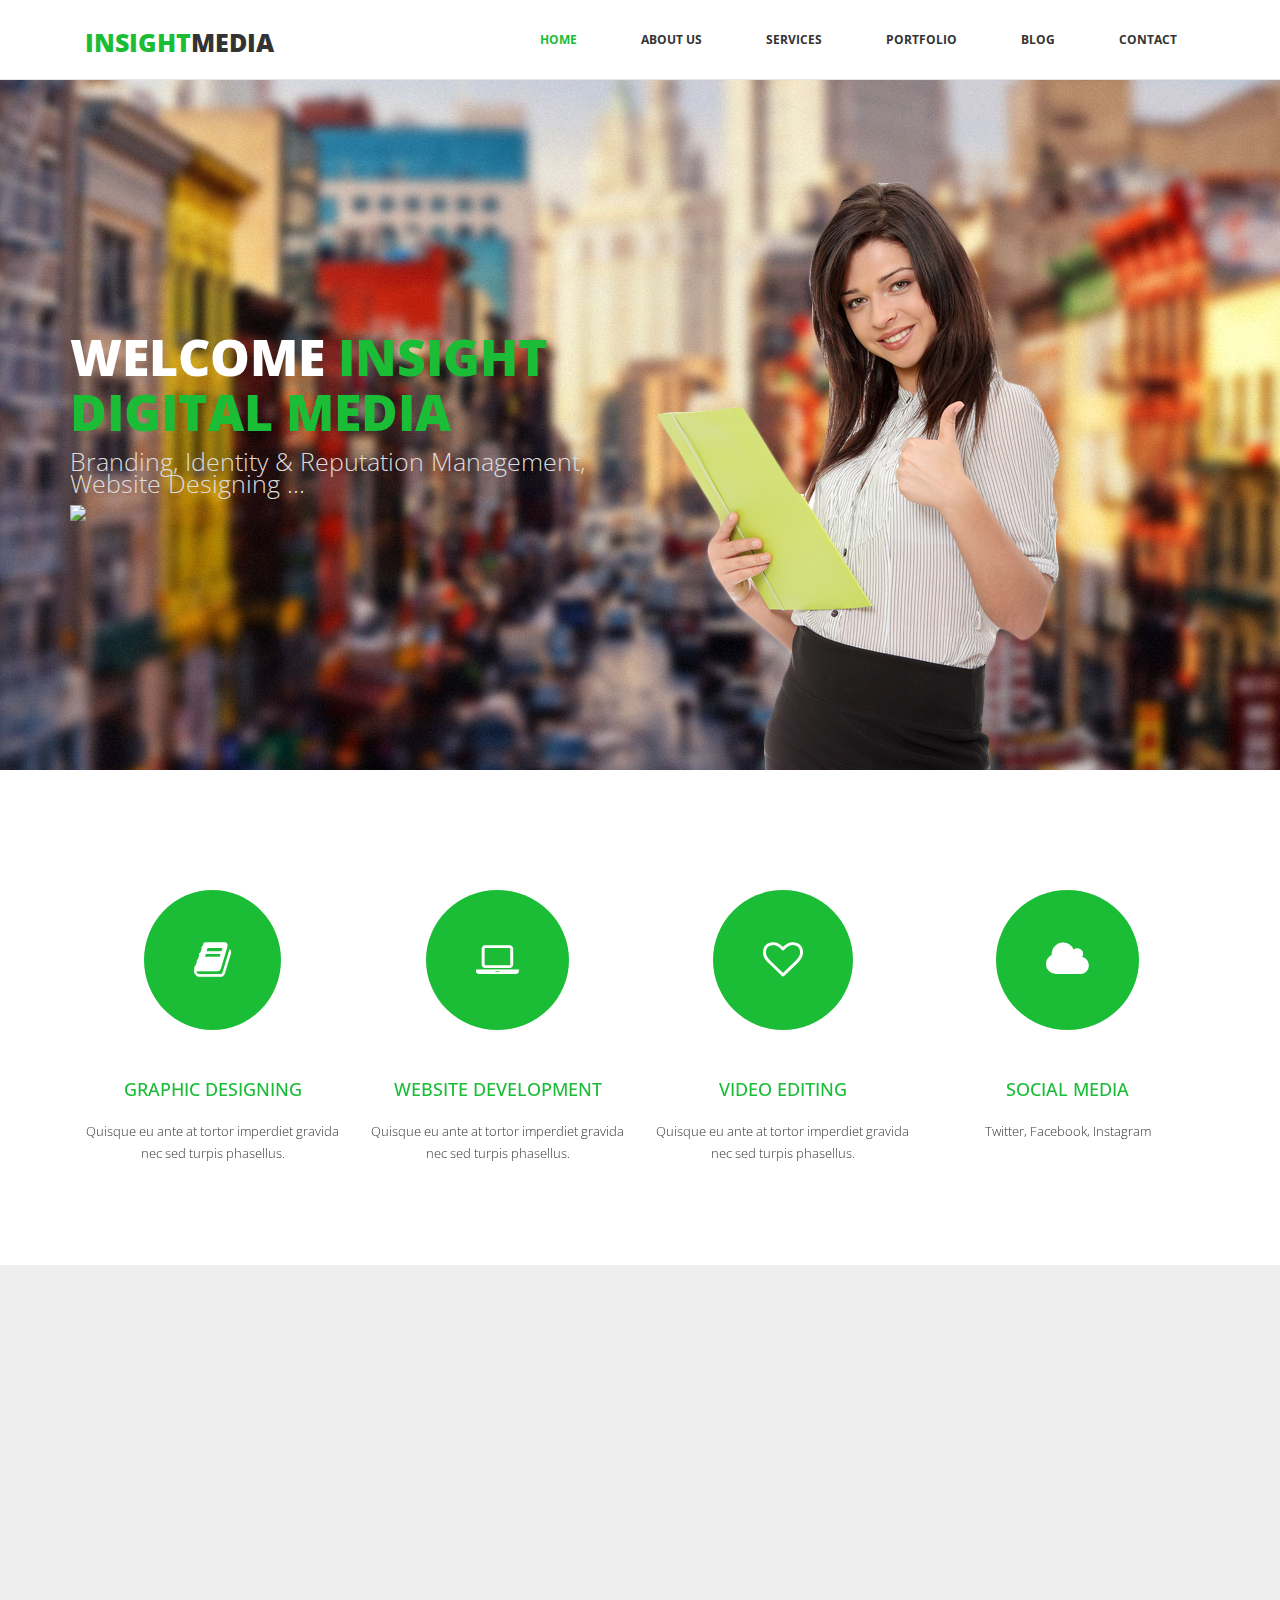
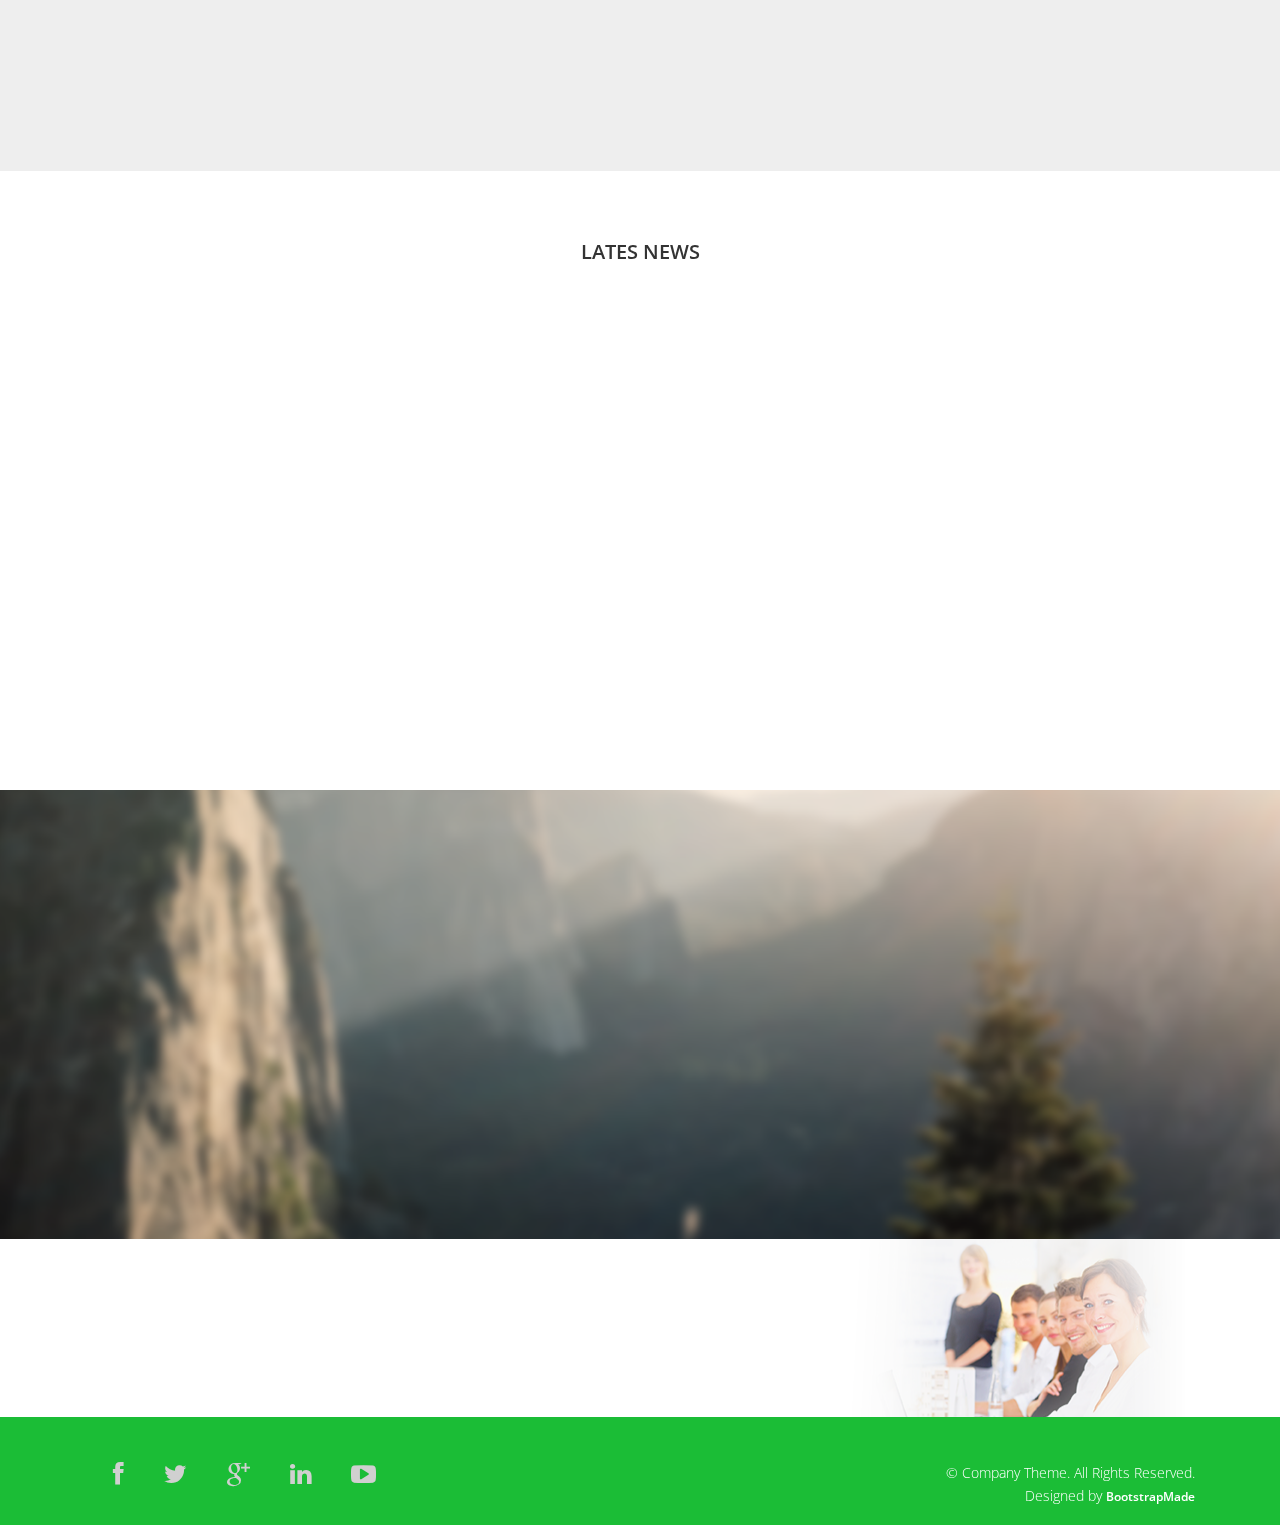
==== commit fcf95c07: "commit" ====
--- a/index.html
+++ b/index.html
@@ -34,7 +34,7 @@
 							<span class="icon-bar"></span>
 						</button>
             <div class="navbar-brand">
-              <a href="index.html"><h1><span>Insight</span>Digital</h1></a>
+              <a href="index.html"><h1><span>Insight</span>Media</h1></a>
             </div>
           </div>
 
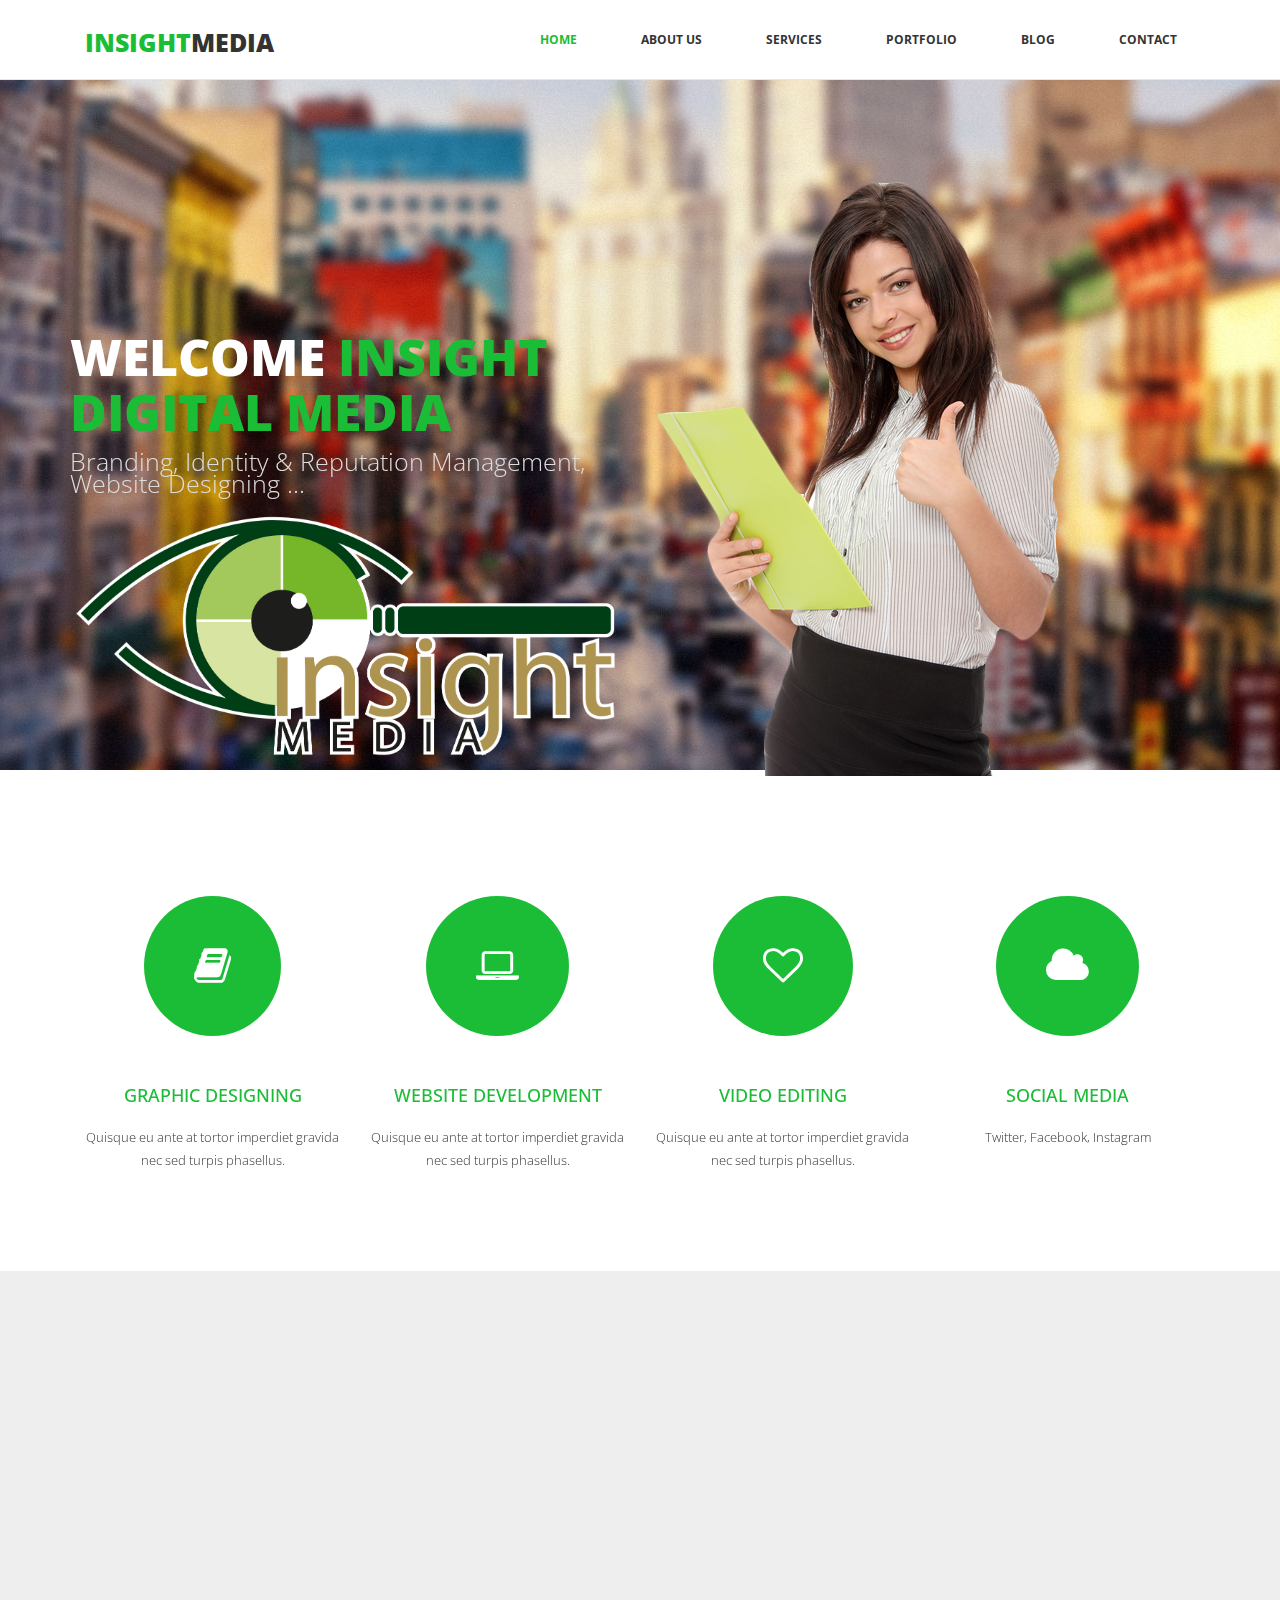
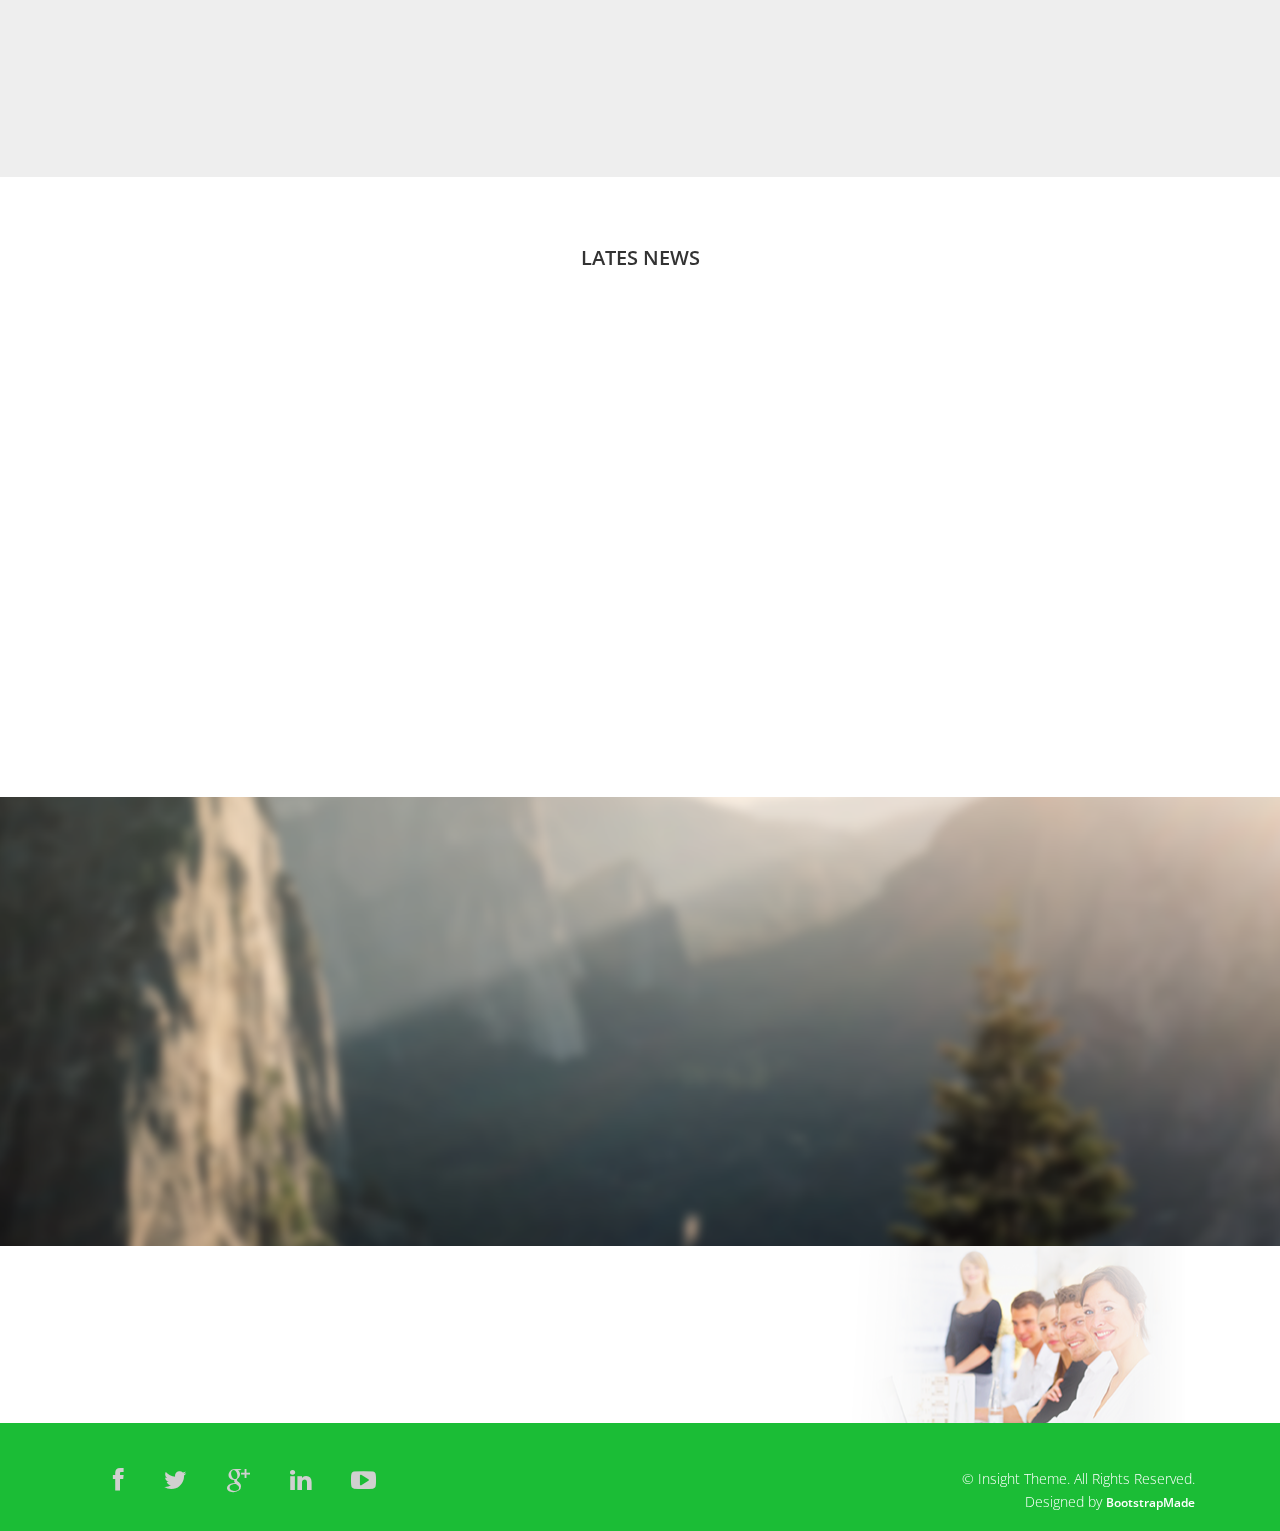
==== commit bfd46e18: "initcommit1" ====
--- a/index.html
+++ b/index.html
@@ -73,8 +73,9 @@
               <div class="col-sm-6 hidden-xs animation animated-item-4">
                 <div class="slider-img">
                   <img src="images/slider/img3.png" class="img-responsive">
-                  <img src="images/slider/logo.png" class="img-responsive">
-                </div>
+                  <!-- <img src="images/slider/logo.png" class="img-responsive">
+                -->
+                  </div>
               </div>
 
             </div>
@@ -238,7 +239,7 @@
 
         <div class="col-md-4 col-md-offset-4">
           <div class="copyright">
-            &copy; Company Theme. All Rights Reserved.
+            &copy; Insight Theme. All Rights Reserved.
             <div class="credits">
               <!--
                 All the links in the footer should remain intact.
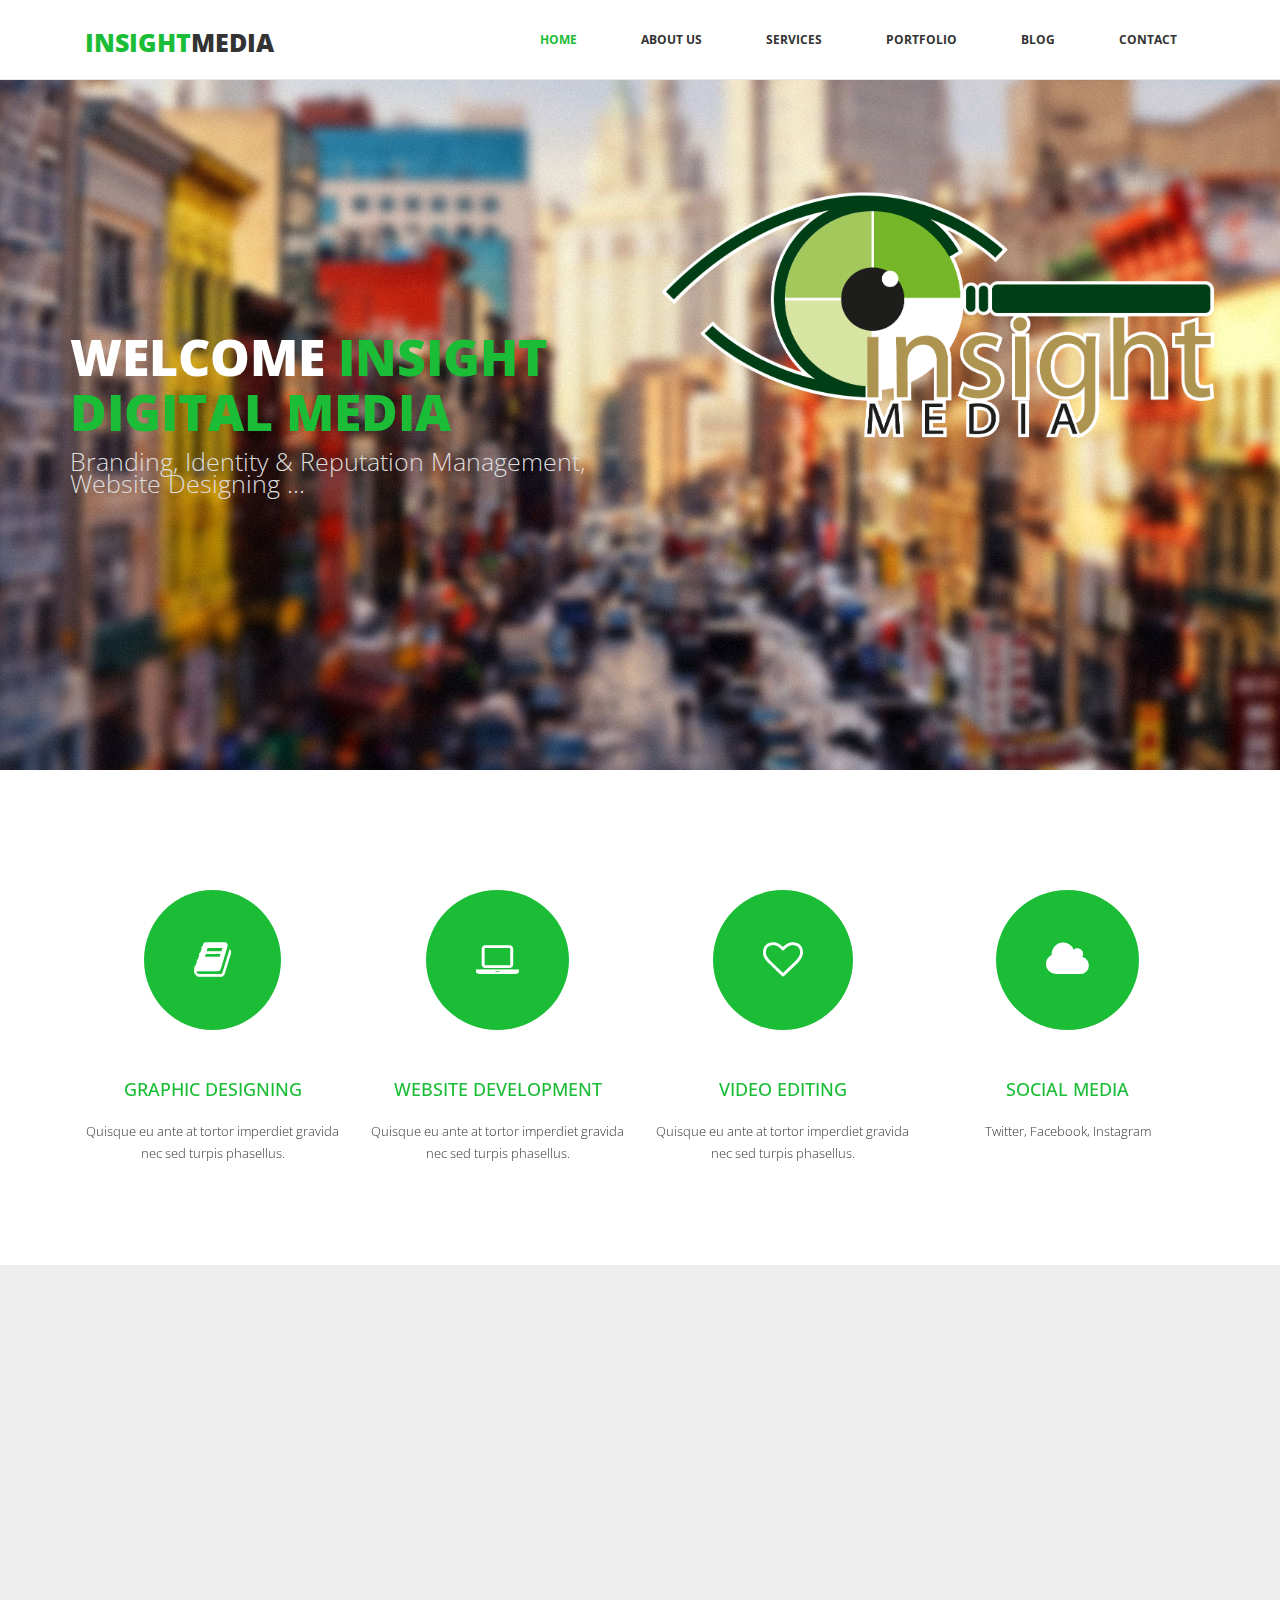
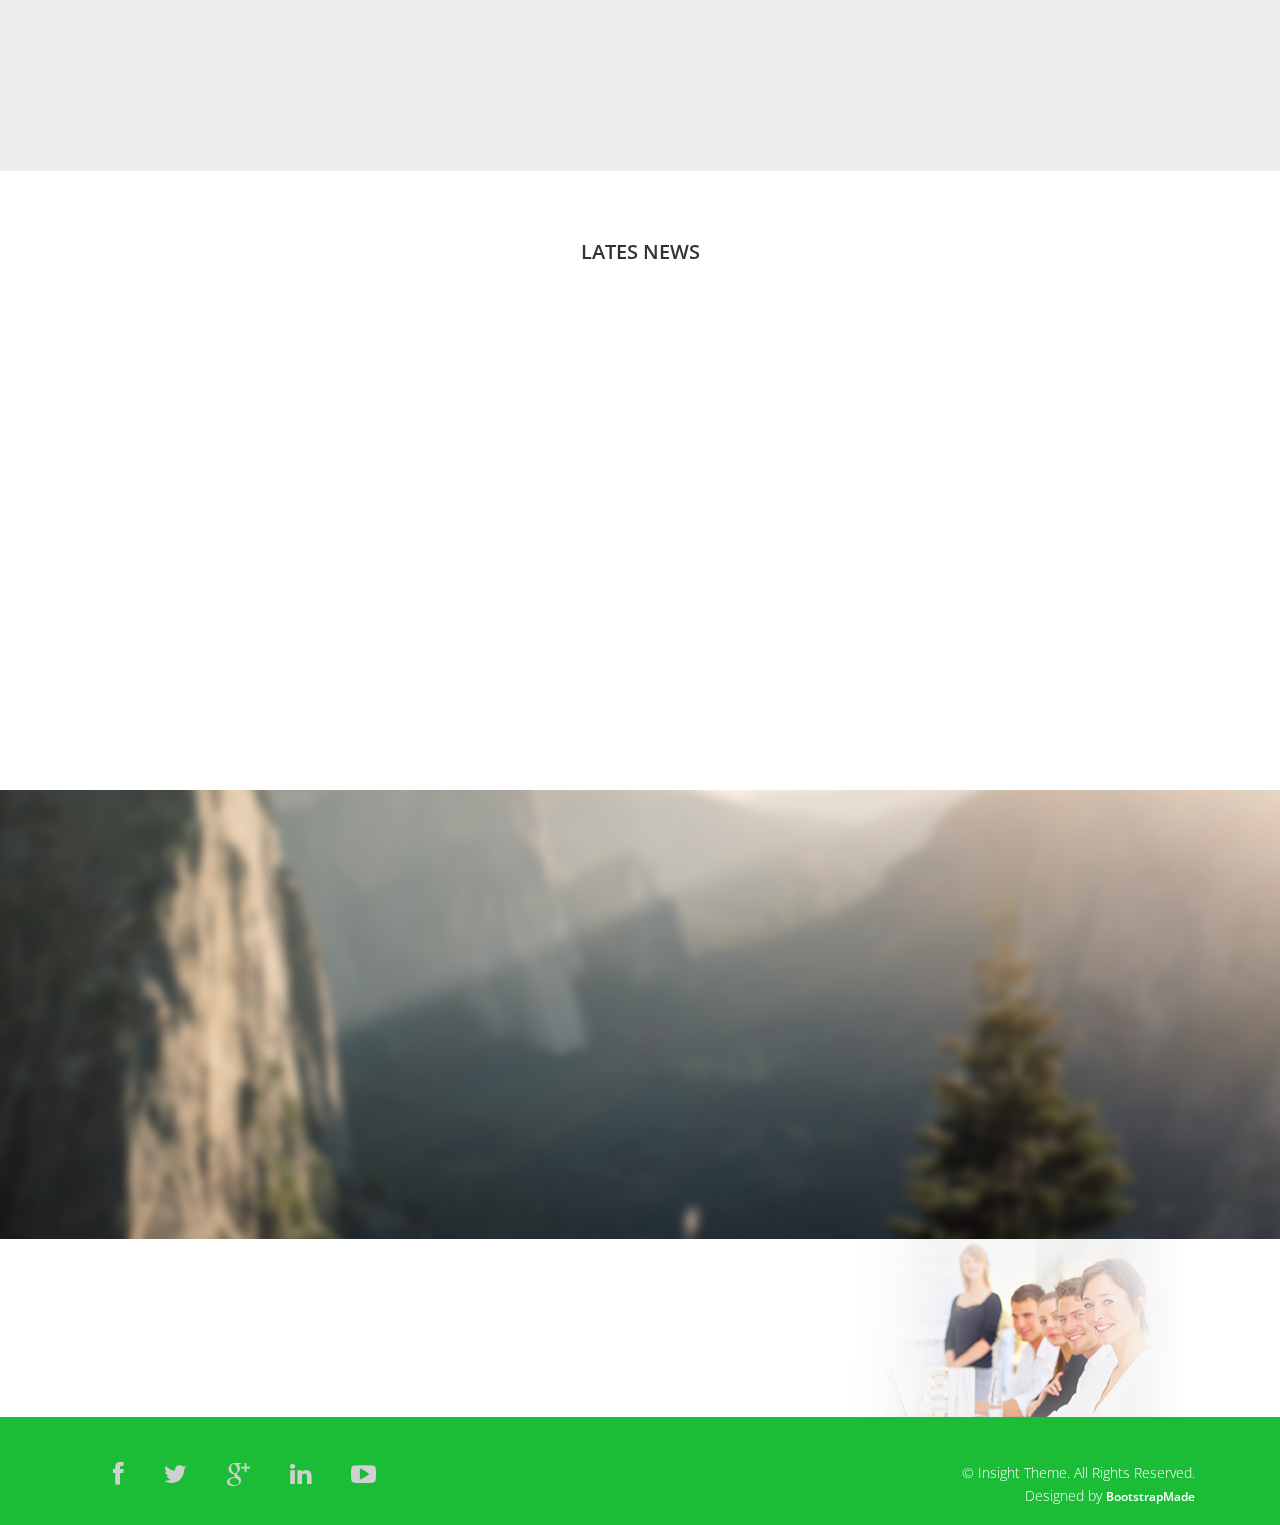
==== commit 6d1467a0: "initcommit2" ====
--- a/index.html
+++ b/index.html
@@ -66,16 +66,15 @@
                   <h2 class="animation animated-item-1">Welcome <span>Insight Digital Media</span></h2>
                   <p class="animation animated-item-2">Branding, Identity & Reputation Management, Website Designing ... </p>
                  <!--<a class="btn-slide animation animated-item-3" href="#">Read More</a> --> 
-                 <p class="animation animated-item-3" > <img src="images/slider/logo.png" class="img-responsive"></p>
+                <!--  <p class="animation animated-item-3" > <img src="images/slider/logo.png" class="img-responsive"></p>
+                 -->
                 </div>
               </div>
 
               <div class="col-sm-6 hidden-xs animation animated-item-4">
                 <div class="slider-img">
-                  <img src="images/slider/img3.png" class="img-responsive">
-                  <!-- <img src="images/slider/logo.png" class="img-responsive">
-                -->
-                  </div>
+                  <img src="images/slider/logo.png" class="img-responsive">
+                    </div>
               </div>
 
             </div>
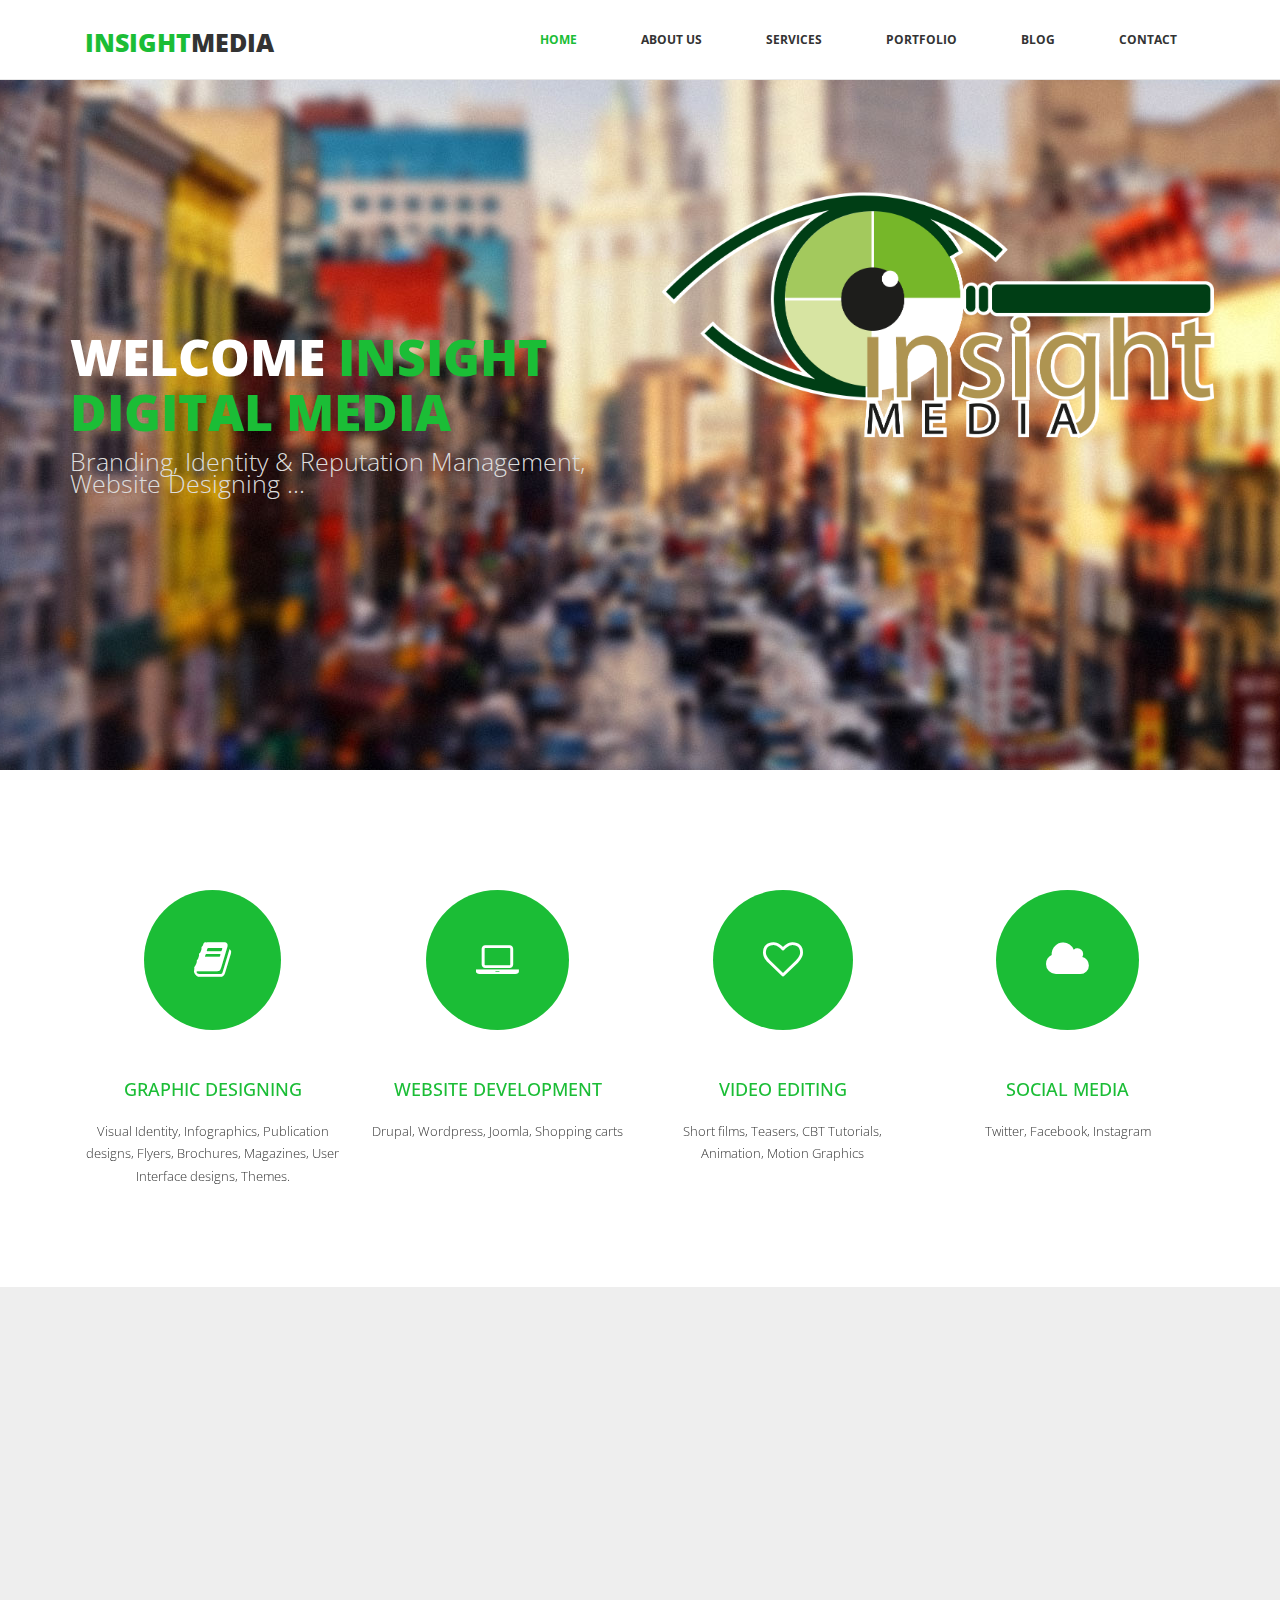
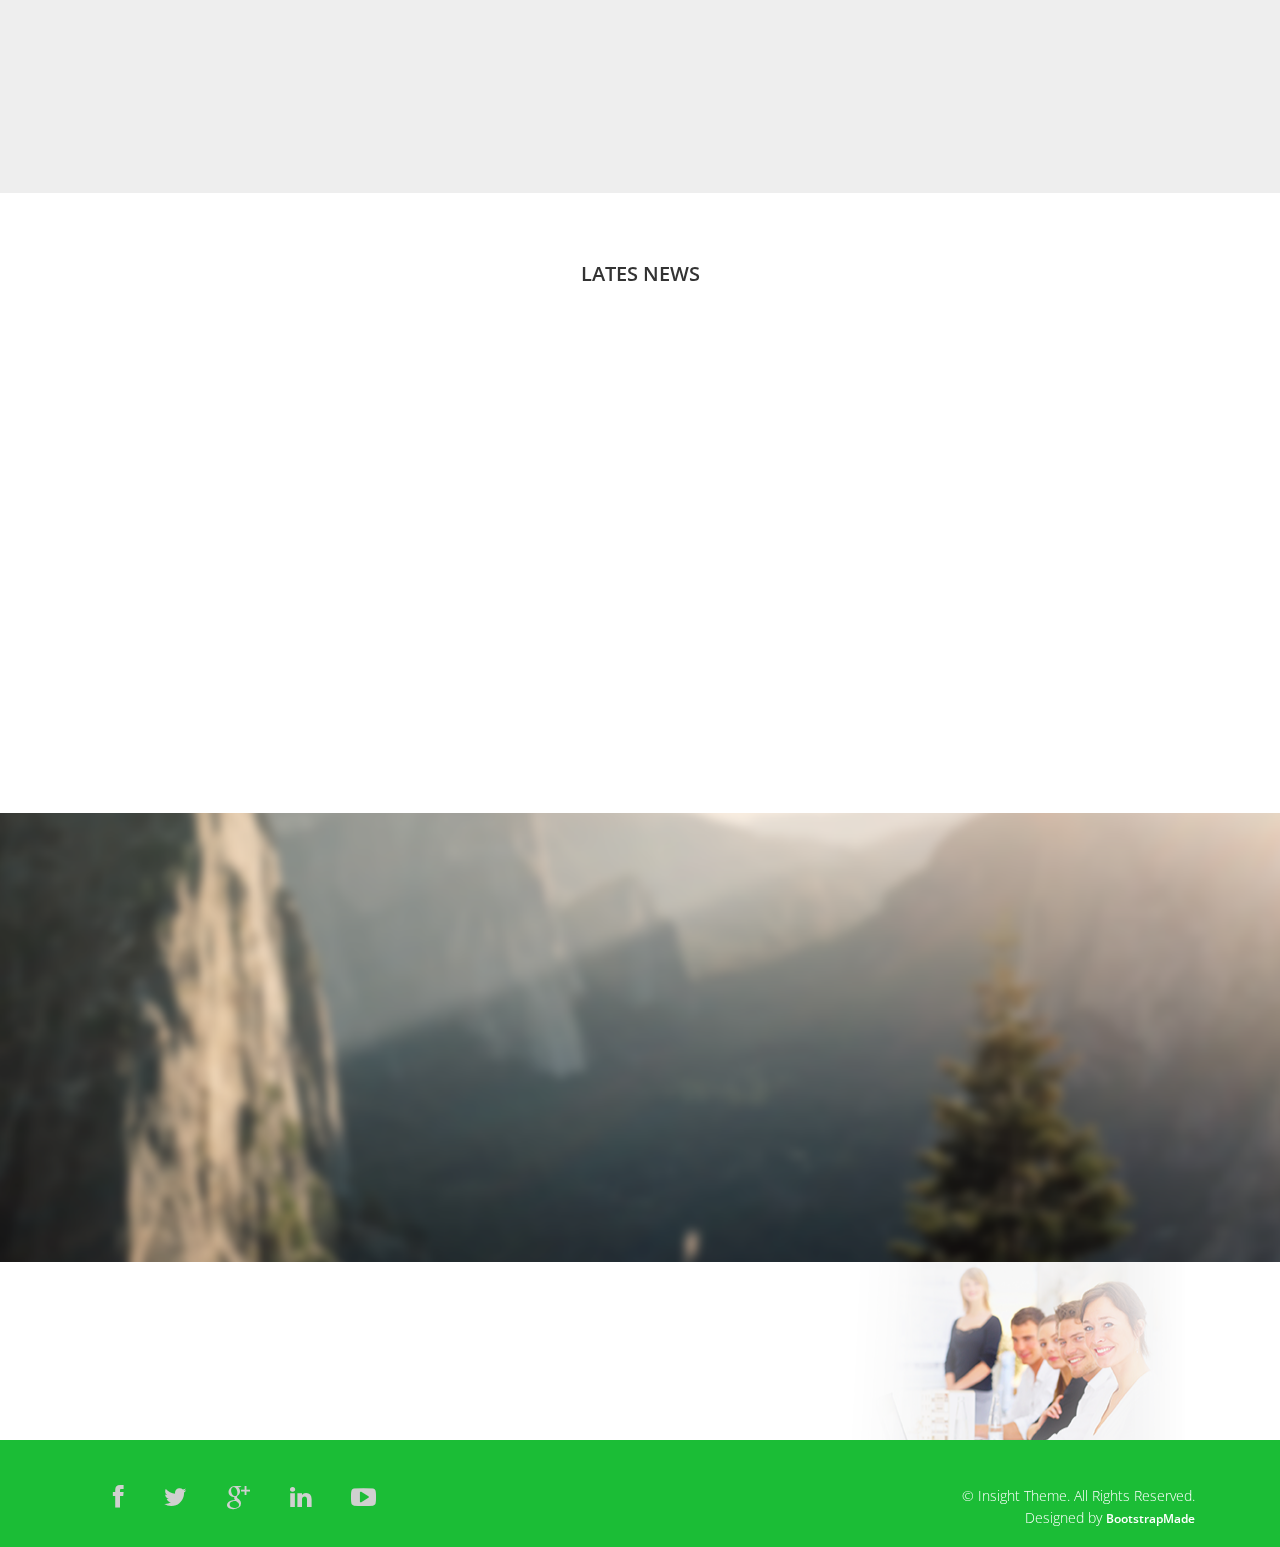
==== commit f6a424ae: "commit1240" ====
--- a/index.html
+++ b/index.html
@@ -95,21 +95,21 @@
           <div class="hi-icon-wrap hi-icon-effect wow fadeInDown" data-wow-duration="1000ms" data-wow-delay="300ms">
             <i class="fa fa-book"></i>
             <h2>Graphic Designing</h2>
-            <p>Quisque eu ante at tortor imperdiet gravida nec sed turpis phasellus.</p>
+            <p>Visual Identity, Infographics, Publication designs, Flyers, Brochures, Magazines, User Interface designs, Themes.</p>
           </div>
         </div>
         <div class="col-md-3">
           <div class="hi-icon-wrap hi-icon-effect wow fadeInDown" data-wow-duration="1000ms" data-wow-delay="600ms">
             <i class="fa fa-laptop"></i>
             <h2>Website development</h2>
-            <p>Quisque eu ante at tortor imperdiet gravida nec sed turpis phasellus.</p>
+            <p> Drupal, Wordpress, Joomla, Shopping carts</p>
           </div>
         </div>
         <div class="col-md-3">
           <div class="hi-icon-wrap hi-icon-effect wow fadeInDown" data-wow-duration="1000ms" data-wow-delay="900ms">
             <i class="fa fa-heart-o"></i>
             <h2>Video Editing</h2>
-            <p>Quisque eu ante at tortor imperdiet gravida nec sed turpis phasellus.</p>
+            <p>Short films, Teasers, CBT Tutorials, Animation, Motion Graphics</p>
           </div>
         </div>
         <div class="col-md-3">
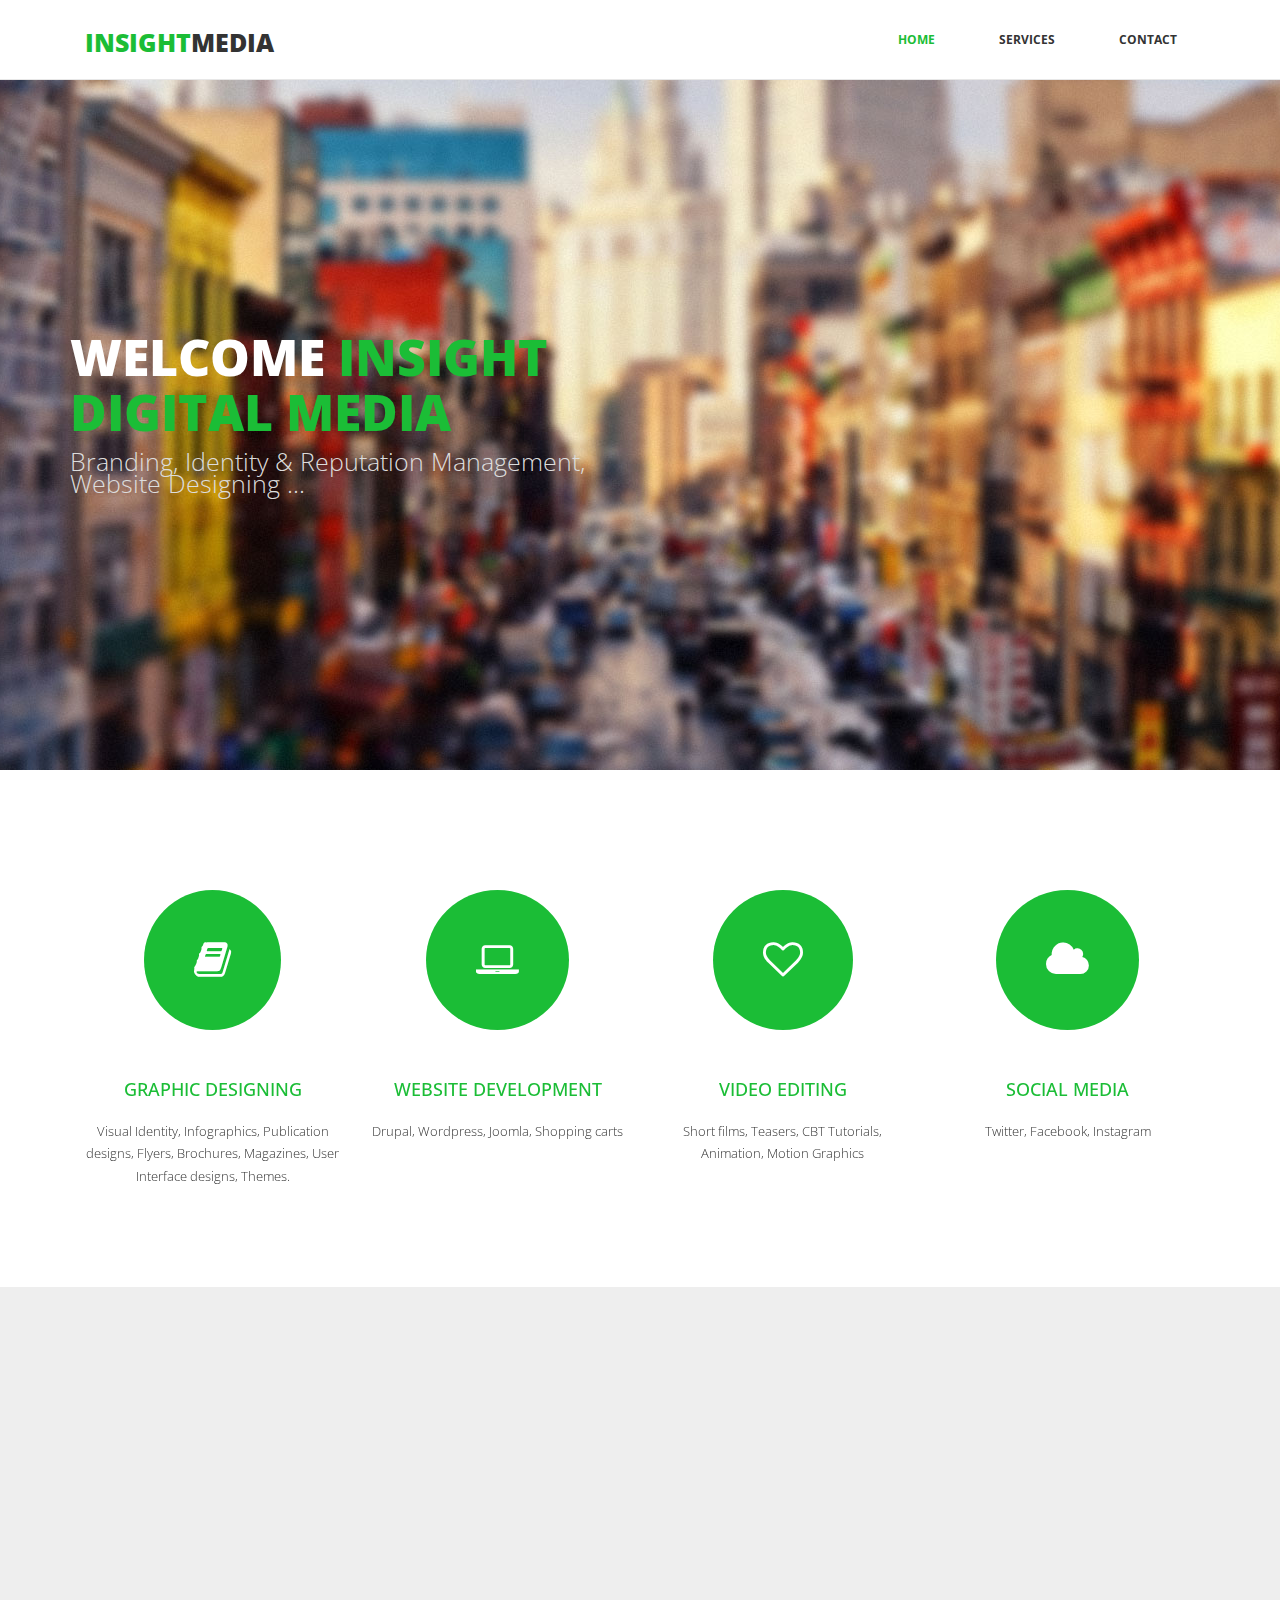
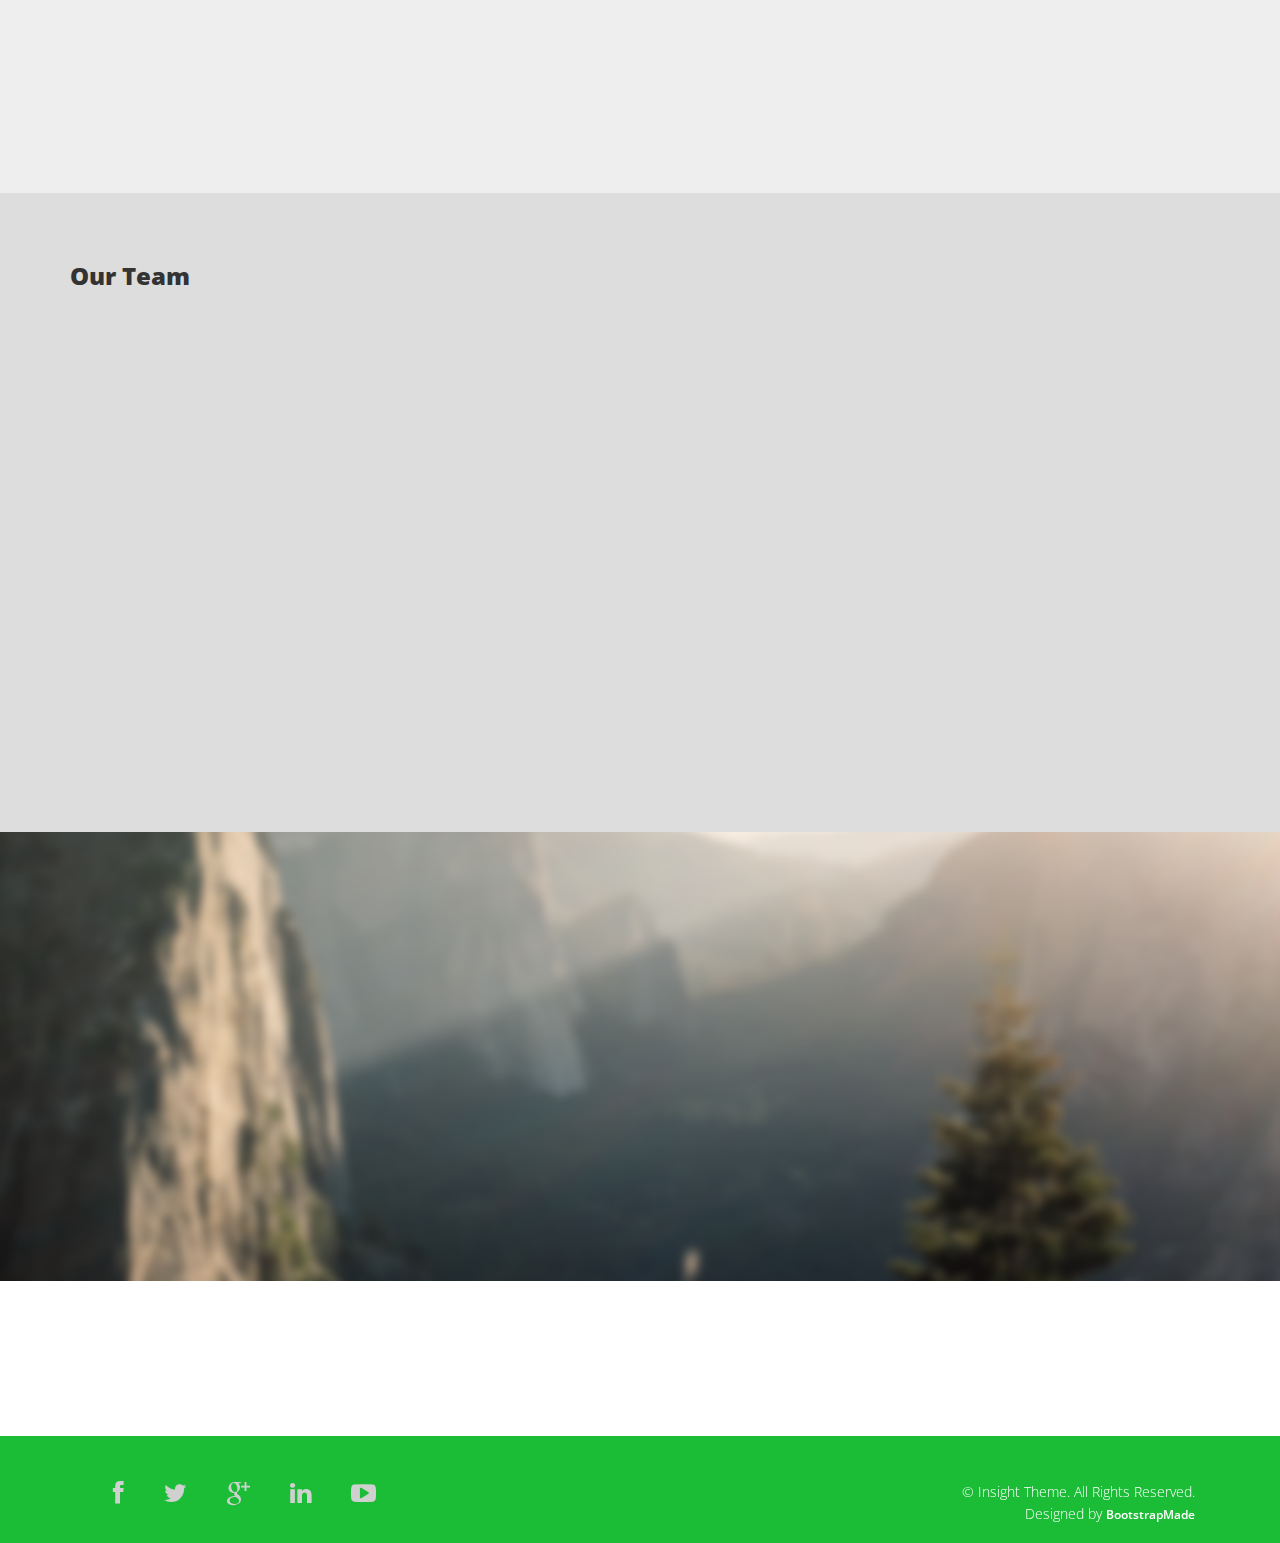
==== commit 67d7684e: "March12 commit" ====
--- a/index.html
+++ b/index.html
@@ -34,7 +34,7 @@
 							<span class="icon-bar"></span>
 						</button>
             <div class="navbar-brand">
-              <a href="index.html"><h1><span>Insight</span>Media</h1></a>
+              <a  href="index.html"> <h1><span>Insight</span>Media</h1></a>
             </div>
           </div>
 
@@ -42,10 +42,8 @@
             <div class="menu">
               <ul class="nav nav-tabs" role="tablist">
                 <li role="presentation"><a href="index.html" class="active">Home</a></li>
-                <li role="presentation"><a href="about.html">About Us</a></li>
+                
                 <li role="presentation"><a href="services.html">Services</a></li>
-                <li role="presentation"><a href="portfolio.html">Portfolio</a></li>
-                <li role="presentation"><a href="blog.html">Blog</a></li>
                 <li role="presentation"><a href="contact.html">Contact</a></li>
               </ul>
             </div>
@@ -63,17 +61,18 @@
             <div class="row slide-margin">
               <div class="col-sm-6">
                 <div class="carousel-content">
+              
                   <h2 class="animation animated-item-1">Welcome <span>Insight Digital Media</span></h2>
                   <p class="animation animated-item-2">Branding, Identity & Reputation Management, Website Designing ... </p>
                  <!--<a class="btn-slide animation animated-item-3" href="#">Read More</a> --> 
-                <!--  <p class="animation animated-item-3" > <img src="images/slider/logo.png" class="img-responsive"></p>
+                <!--  <p class="animation animated-item-3" >Branding, Identity & Reputation Management, Website Designing ...</p>
                  -->
                 </div>
               </div>
 
               <div class="col-sm-6 hidden-xs animation animated-item-4">
                 <div class="slider-img">
-                  <img src="images/slider/logo.png" class="img-responsive">
+                  <!-- <img src="images/slider/logo.png" class="img-responsive"> -->
                     </div>
               </div>
 
@@ -148,6 +147,28 @@
       </div>
     </div>
   </div>
+  <!-- -->
+
+  <div class="our-team">
+    <div class="container">
+      <h3>Our Team</h3>
+      <div class="text-center">
+       
+        <div class="col align-self-center wow fadeInDown" data-wow-duration="1000ms" data-wow-delay="600ms">
+          <img src="images/services/1.jpg" alt="">
+          <h4>Anis Ahamed</h4>
+          <p>Managing Director, Insight Digital Media</p>
+        </div>
+        
+        </div>
+      </div>
+    </div>
+  </div>
+  <!-- 
+
+  -->
+
+<!-- 
 
   <div class="lates">
     <div class="container">
@@ -179,7 +200,7 @@
       </div>
     </div>
   </div>
-
+-->
   <section id="partner">
     <div class="container">
       <div class="center wow fadeInDown">
@@ -211,7 +232,7 @@
             </div>
             <div class="media-body">
               <h2>Have a question or need a custom quote?</h2>
-              <p>Lorem ipsum dolor sit amet, consectetur adipisicing elit, sed do eiusmod tempor incididunt ut labore dolore magna aliqua. Ut enim ad minim veniam, quis nostrud exercitation +0123 456 70 80</p>
+              <p>Please feel free to contact us  +0123 456 70 80</p>
             </div>
           </div>
         </div>
--- a/css/style.css
+++ b/css/style.css
@@ -398,7 +398,7 @@
 }
 
 #conatcat-info{
-  background: #fff url(../images/contact.png) no-repeat 90% 0;
+  /*  background: #fff url(../images/contact.png) no-repeat 90% 0; */
   padding: 30px 0;
 }
 
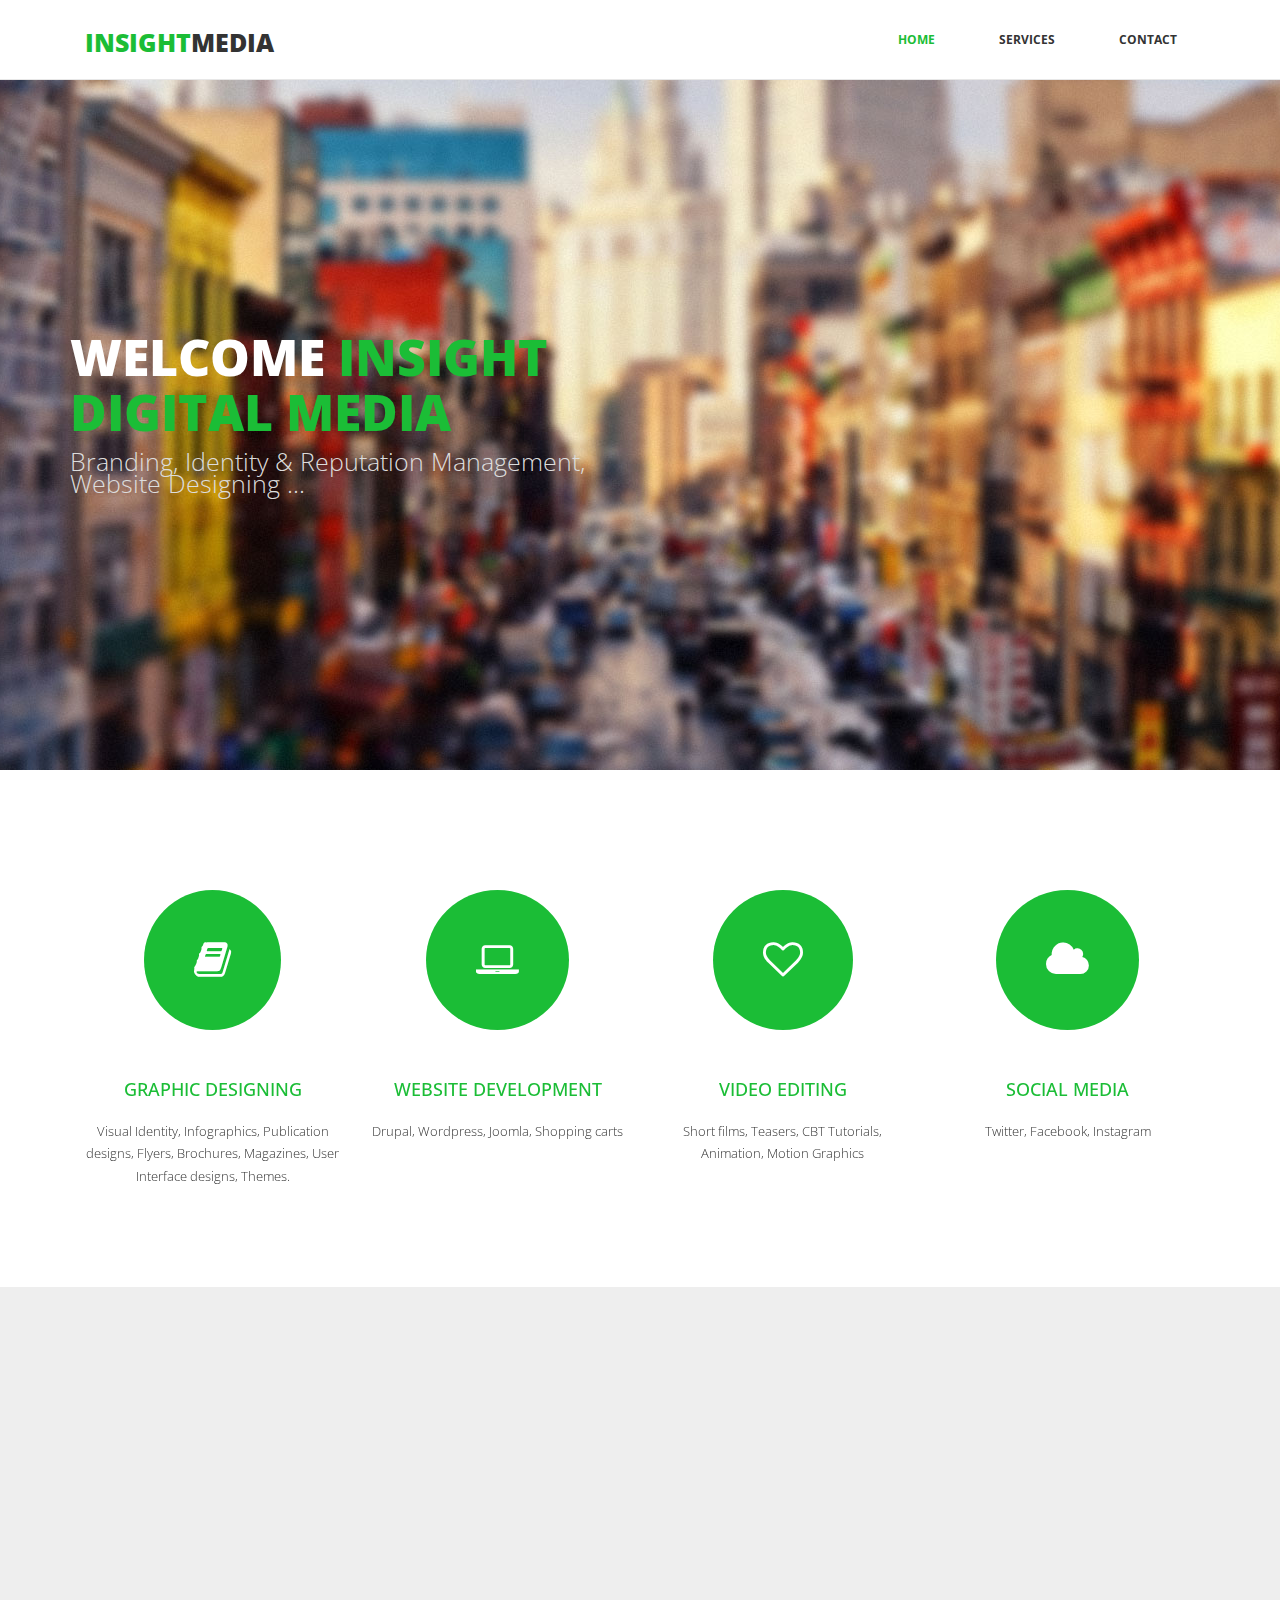
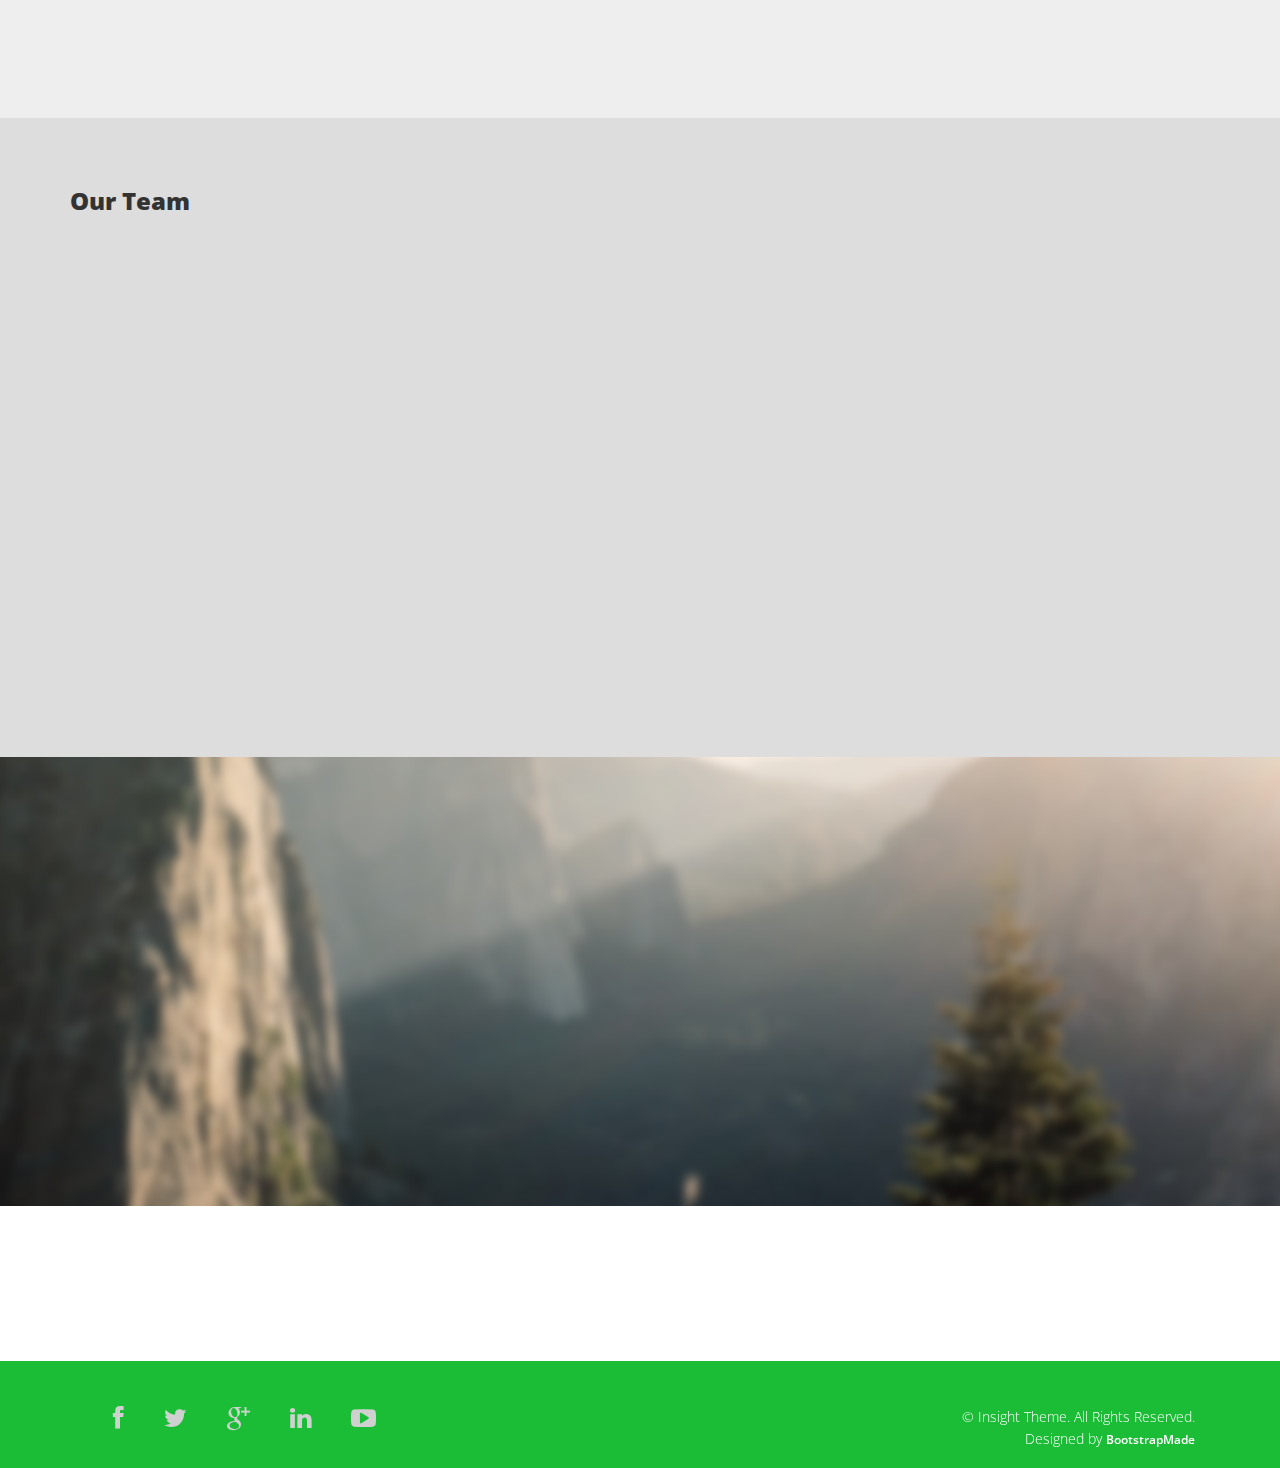
==== commit bb866714: "logo updated" ====
--- a/index.html
+++ b/index.html
@@ -126,7 +126,7 @@
     <div class="container">
       <div class="col-md-6 wow fadeInDown" data-wow-duration="1000ms" data-wow-delay="300ms">
         <h2>about us</h2>
-        <img src="images/6.jpg" class="img-responsive" />
+        <img src="images/slider/logo.png" class="img-responsive" />
         <p>Insight digital Media Group is a diversified media and technology company that specializes in serving advertisers, business owners and readers across the country as the digital heir to one of India’s most successful media organizations.
         </p>
       </div>
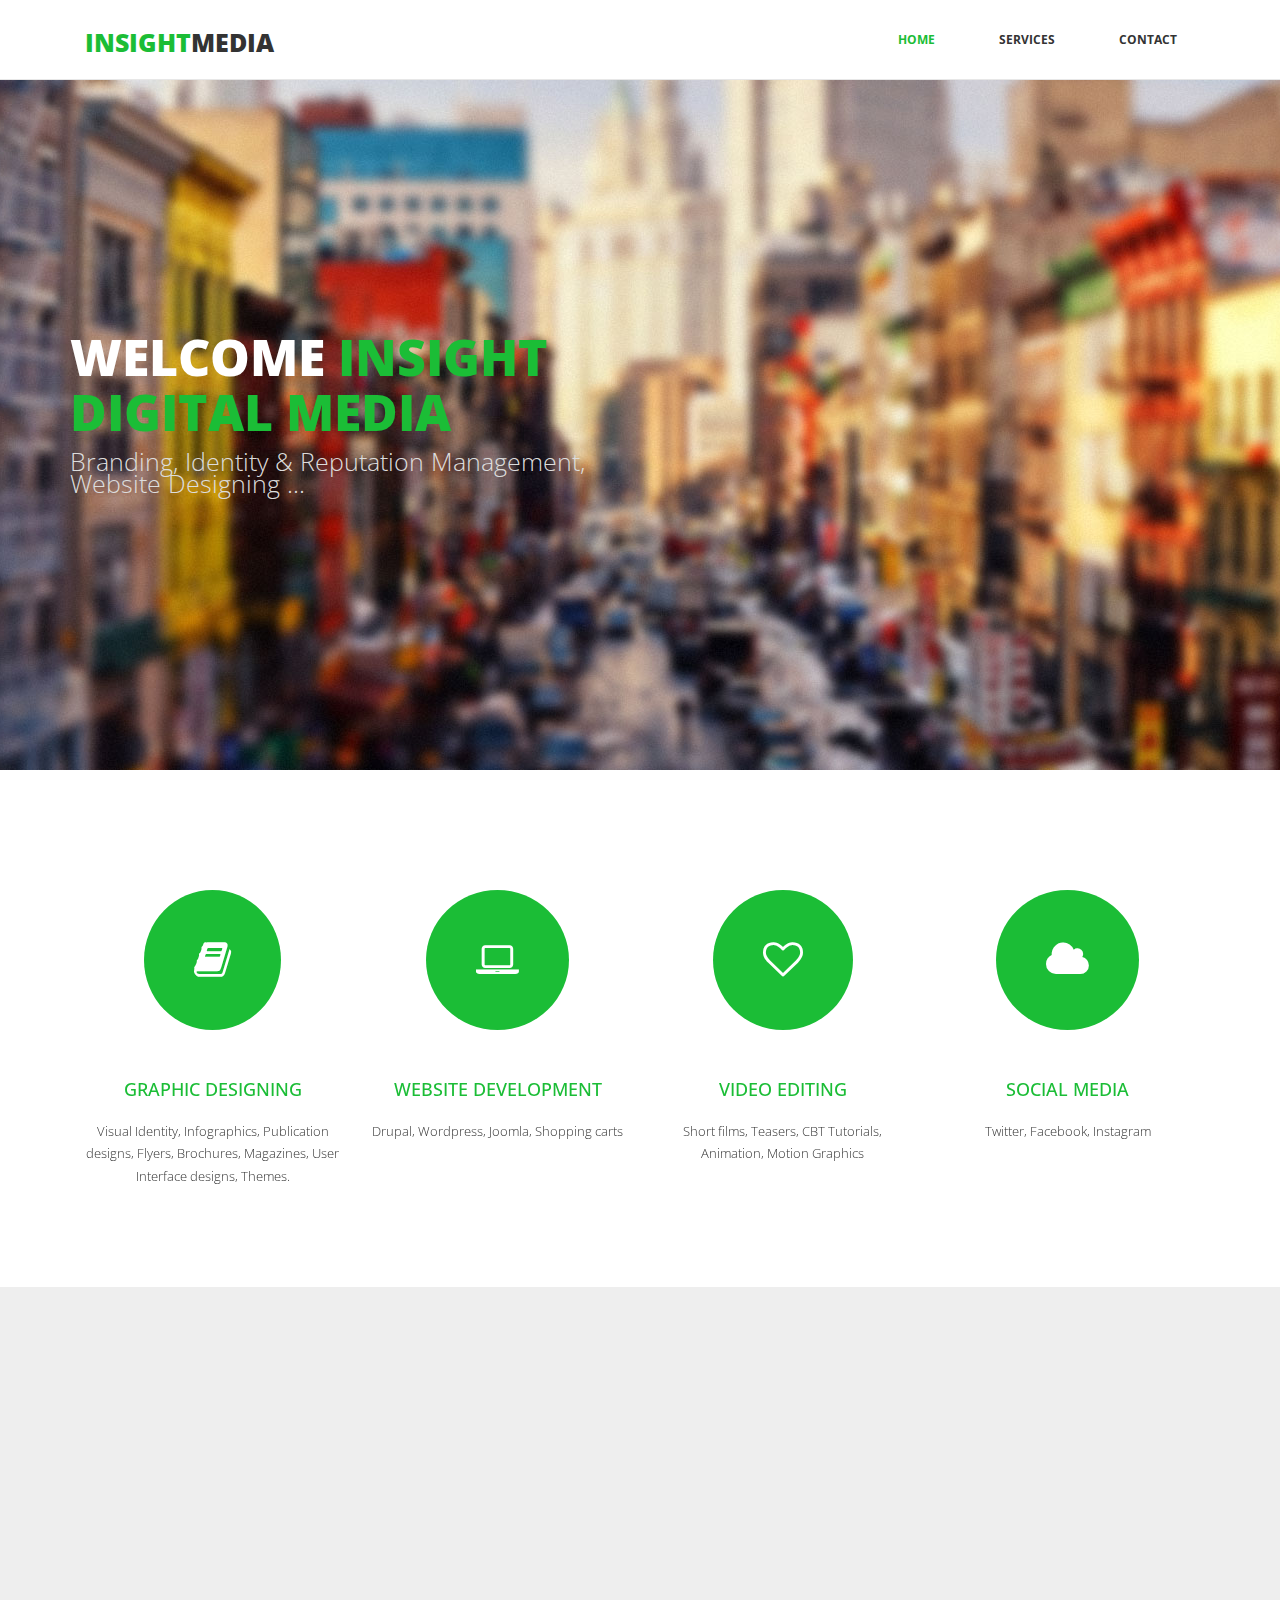
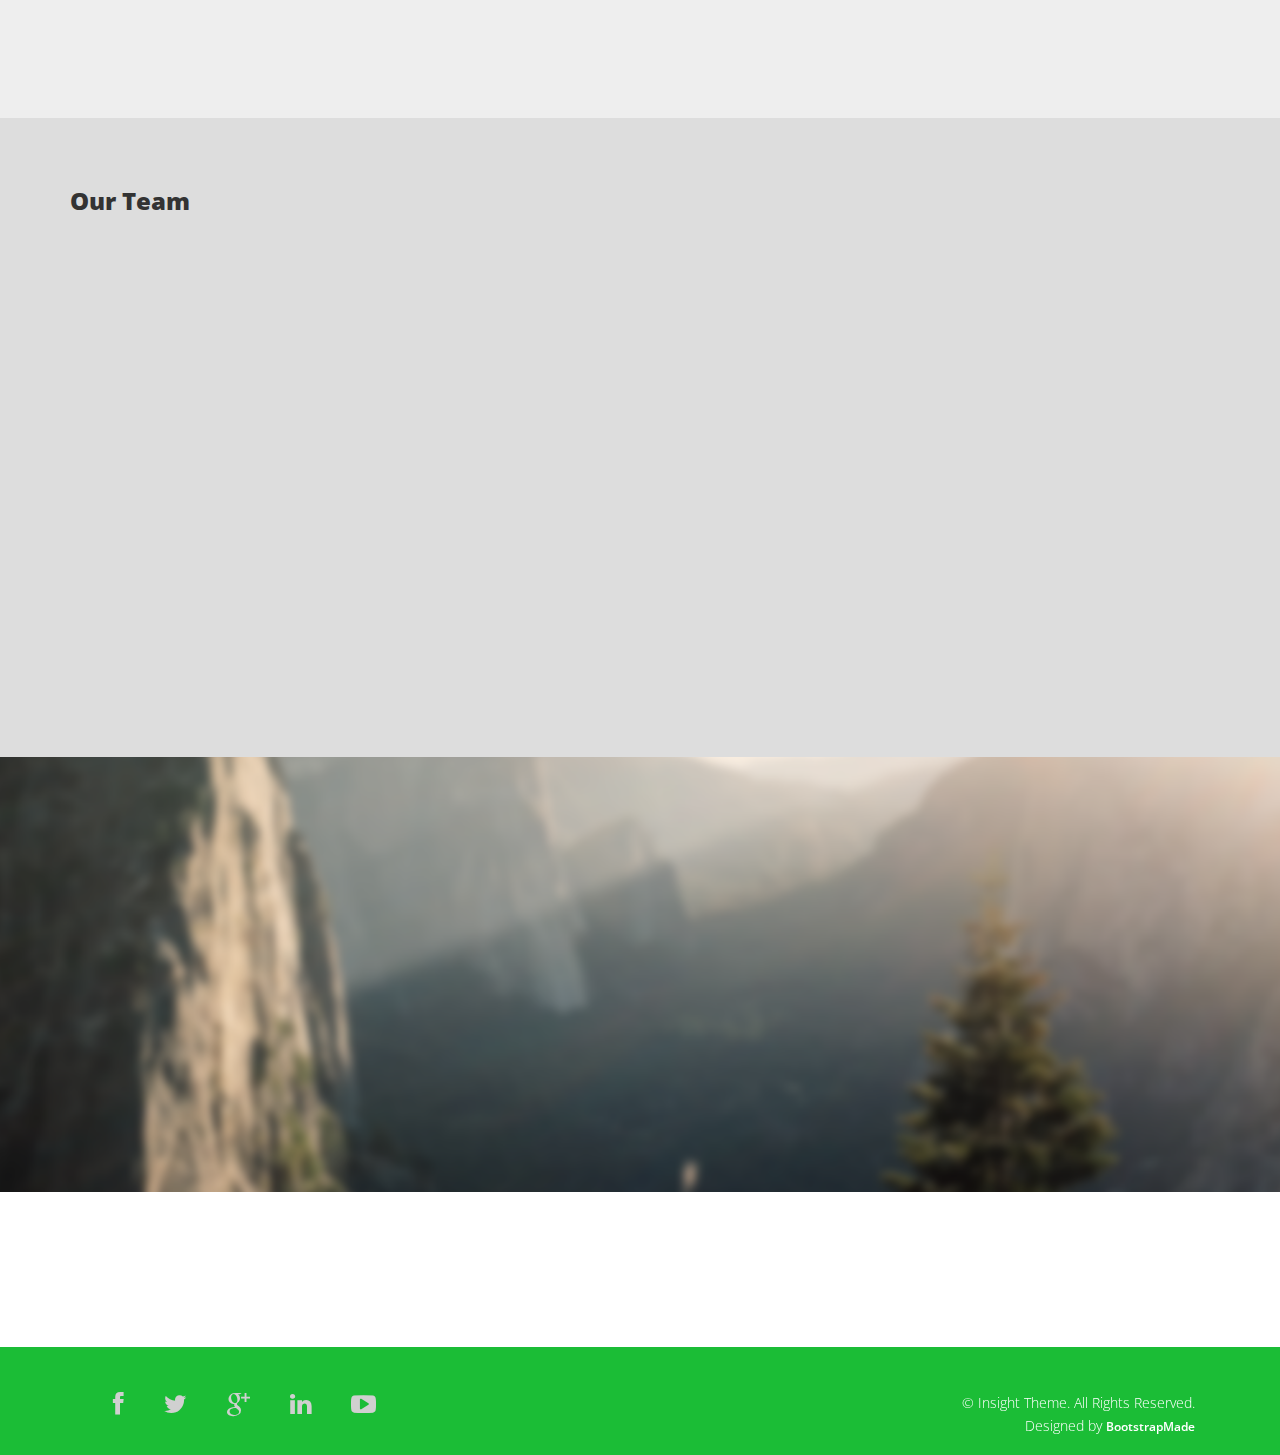
==== commit 5fe71032: "march121252" ====
--- a/index.html
+++ b/index.html
@@ -205,16 +205,13 @@
     <div class="container">
       <div class="center wow fadeInDown">
         <h2>Our Partners</h2>
-        <p>Lorem ipsum dolor sit amet, consectetur adipisicing elit, sed do eiusmod tempor incididunt ut <br> et dolore magna aliqua. Ut enim ad minim veniam</p>
+        <p> <br>We are experts in the areas of: Application Development, Application Support, Business Strategy,<br> Program & Project Management, Business Intelligence, Mobile Application services</p>
       </div>
 
       <div class="partners">
         <ul>
-          <li> <a href="#"><img class="img-responsive wow fadeInDown" data-wow-duration="1000ms" data-wow-delay="300ms" src="images/partners/partner1.png"></a></li>
-          <li> <a href="#"><img class="img-responsive wow fadeInDown" data-wow-duration="1000ms" data-wow-delay="600ms" src="images/partners/partner2.png"></a></li>
+         
           <li> <a href="#"><img class="img-responsive wow fadeInDown" data-wow-duration="1000ms" data-wow-delay="900ms" src="images/partners/partner3.png"></a></li>
-          <li> <a href="#"><img class="img-responsive wow fadeInDown" data-wow-duration="1000ms" data-wow-delay="1200ms" src="images/partners/partner4.png"></a></li>
-          <li> <a href="#"><img class="img-responsive wow fadeInDown" data-wow-duration="1000ms" data-wow-delay="1500ms" src="images/partners/partner5.png"></a></li>
         </ul>
       </div>
     </div>
